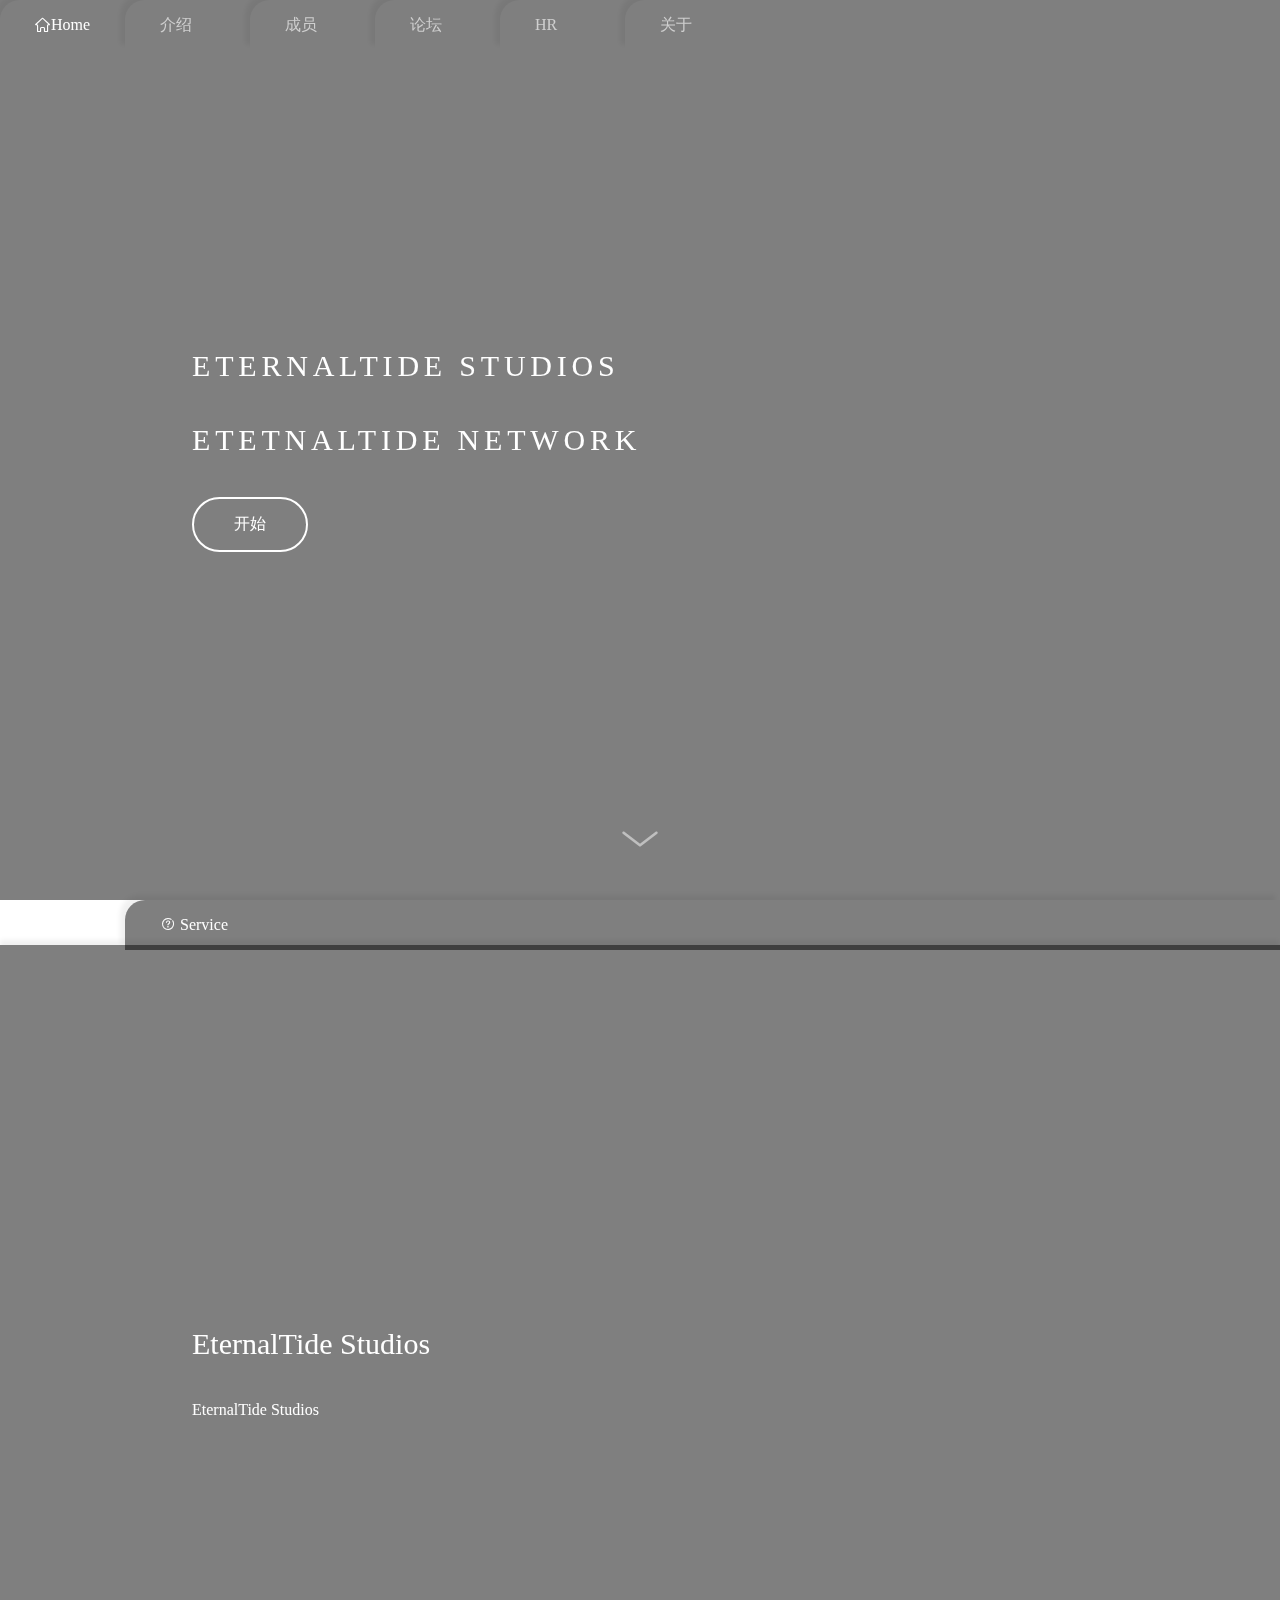
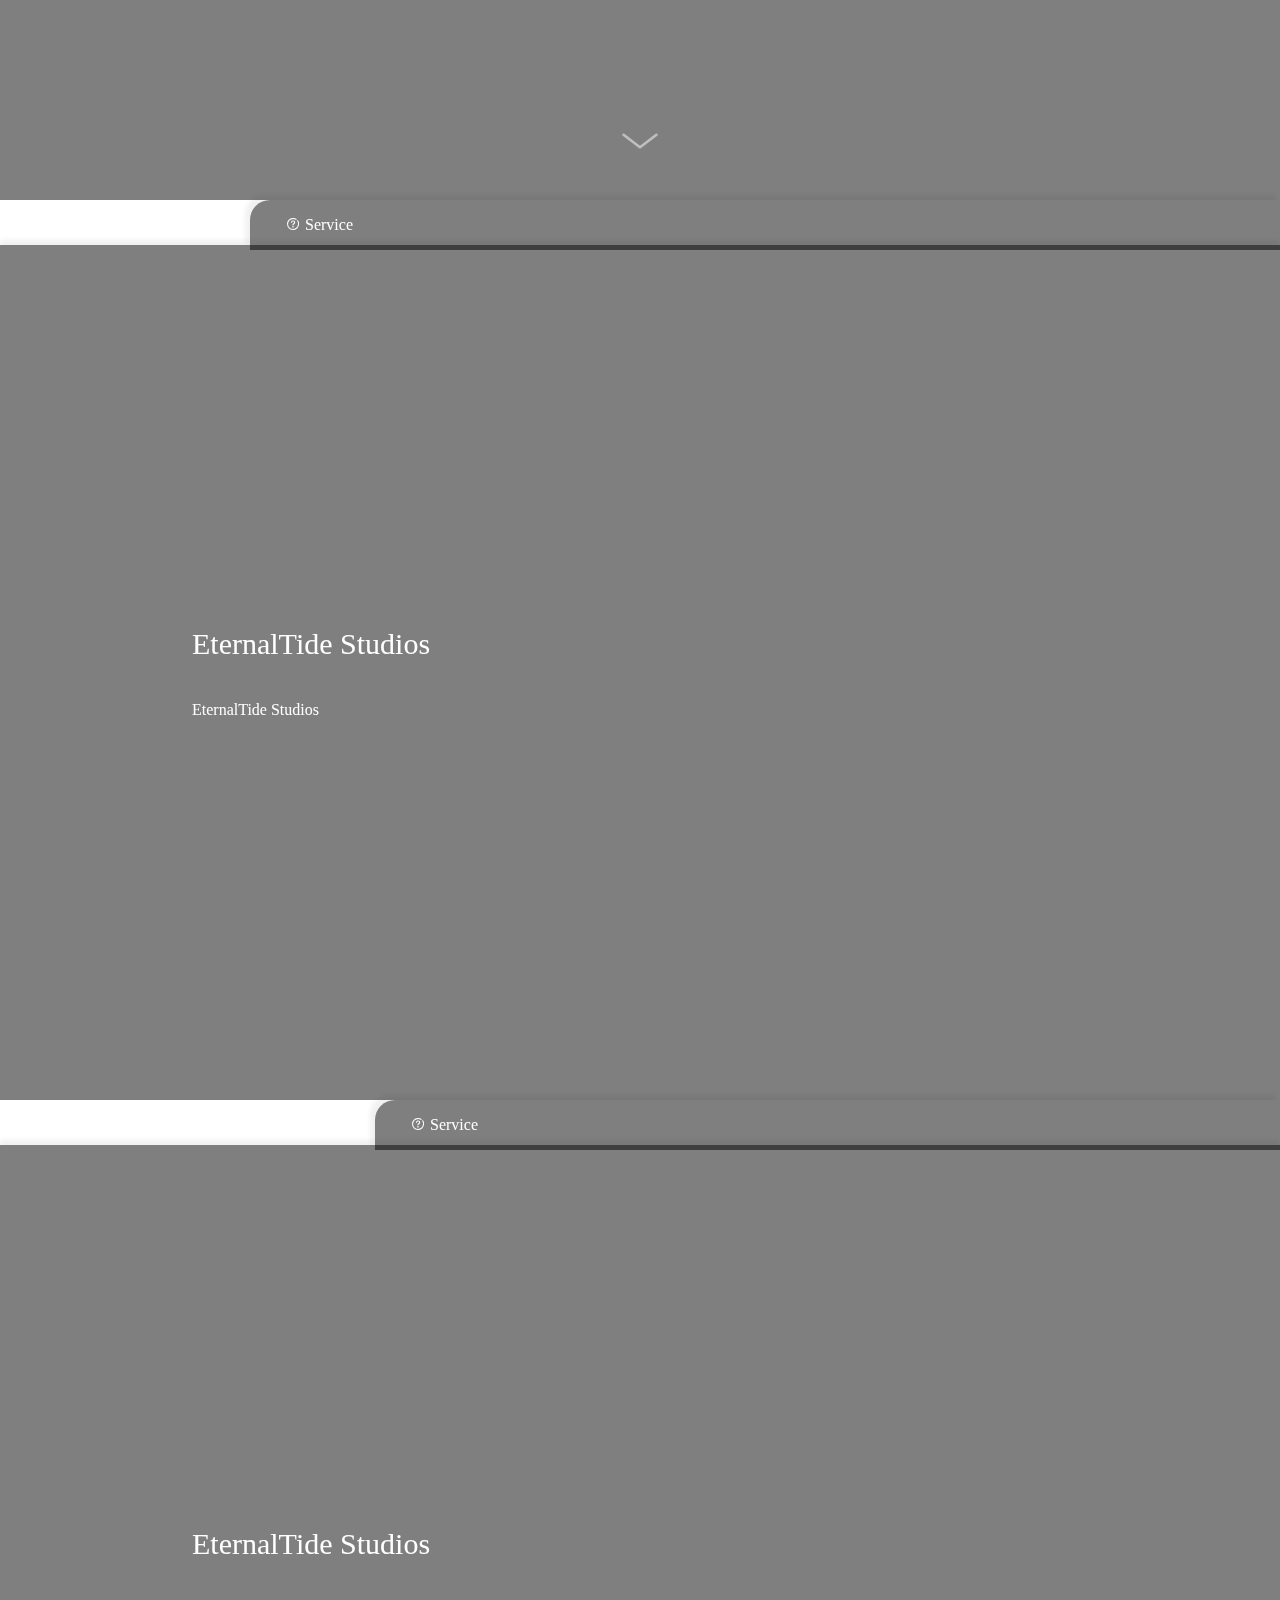
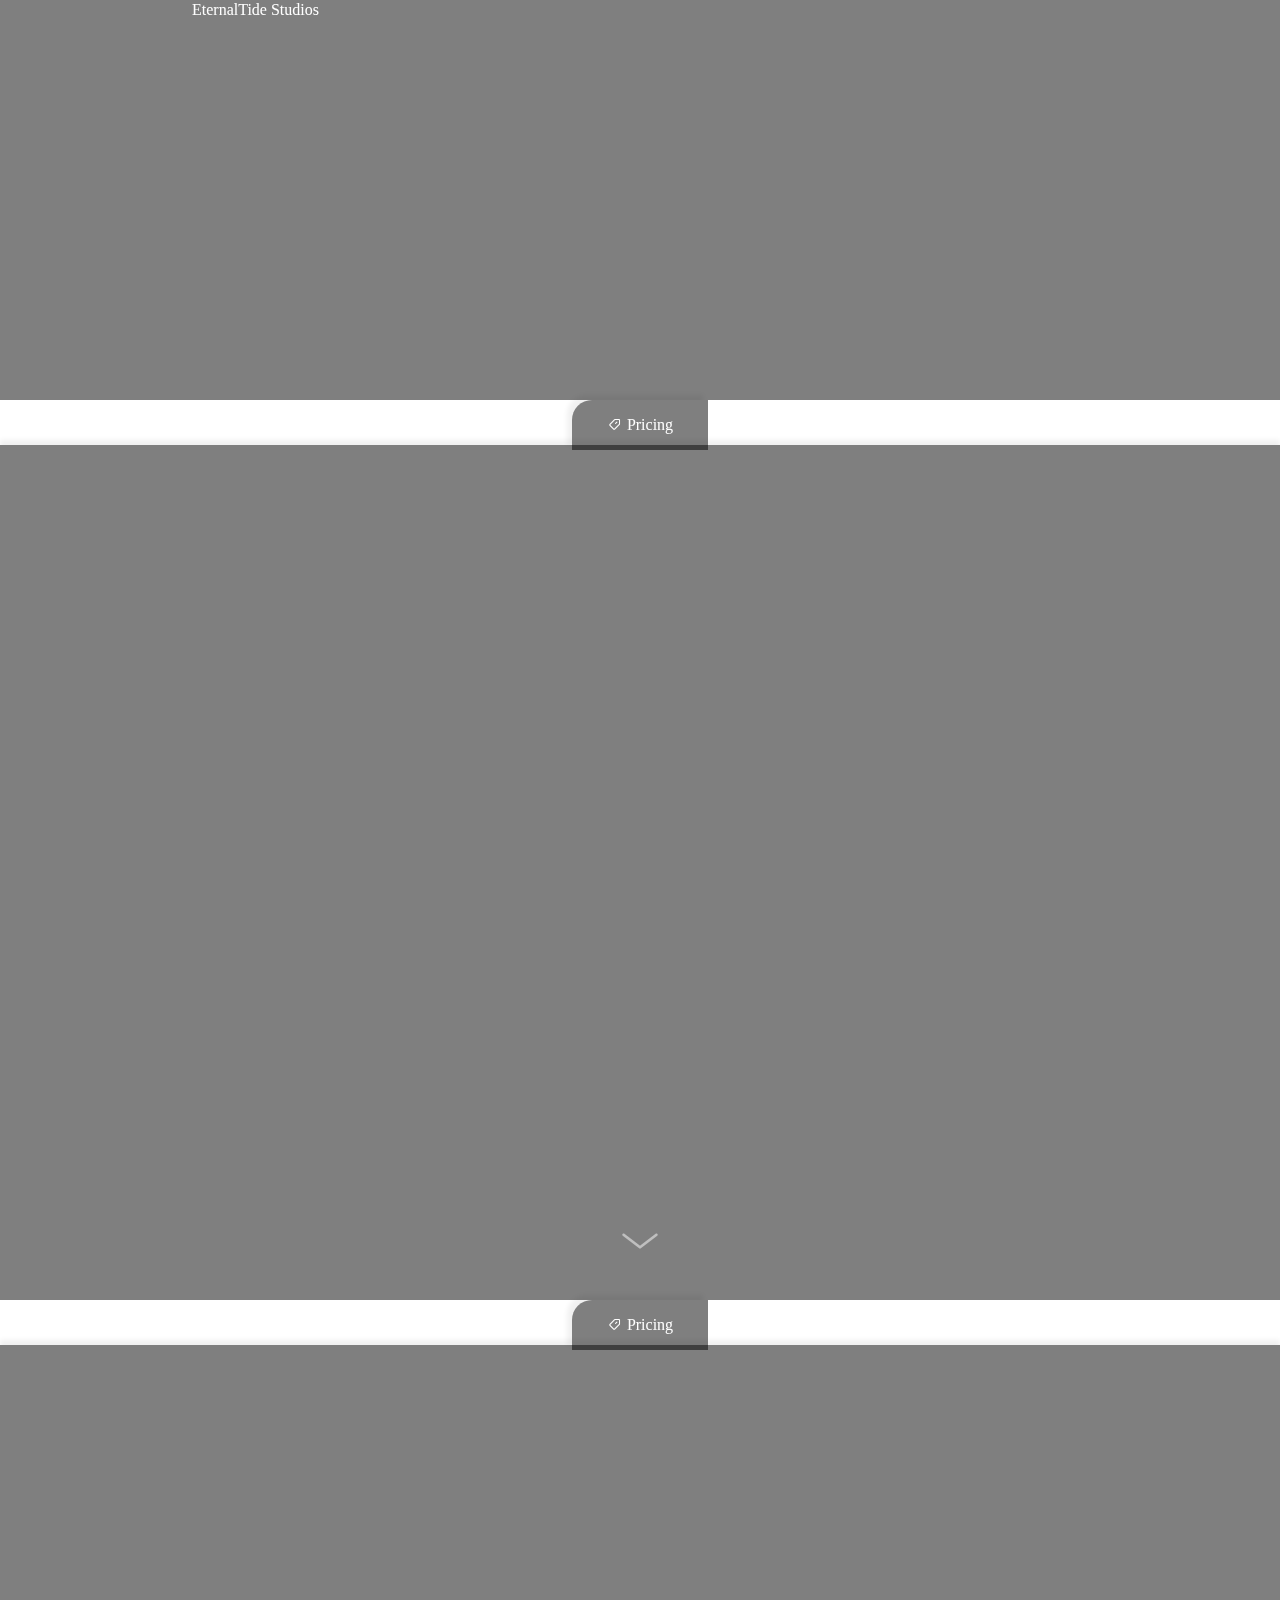
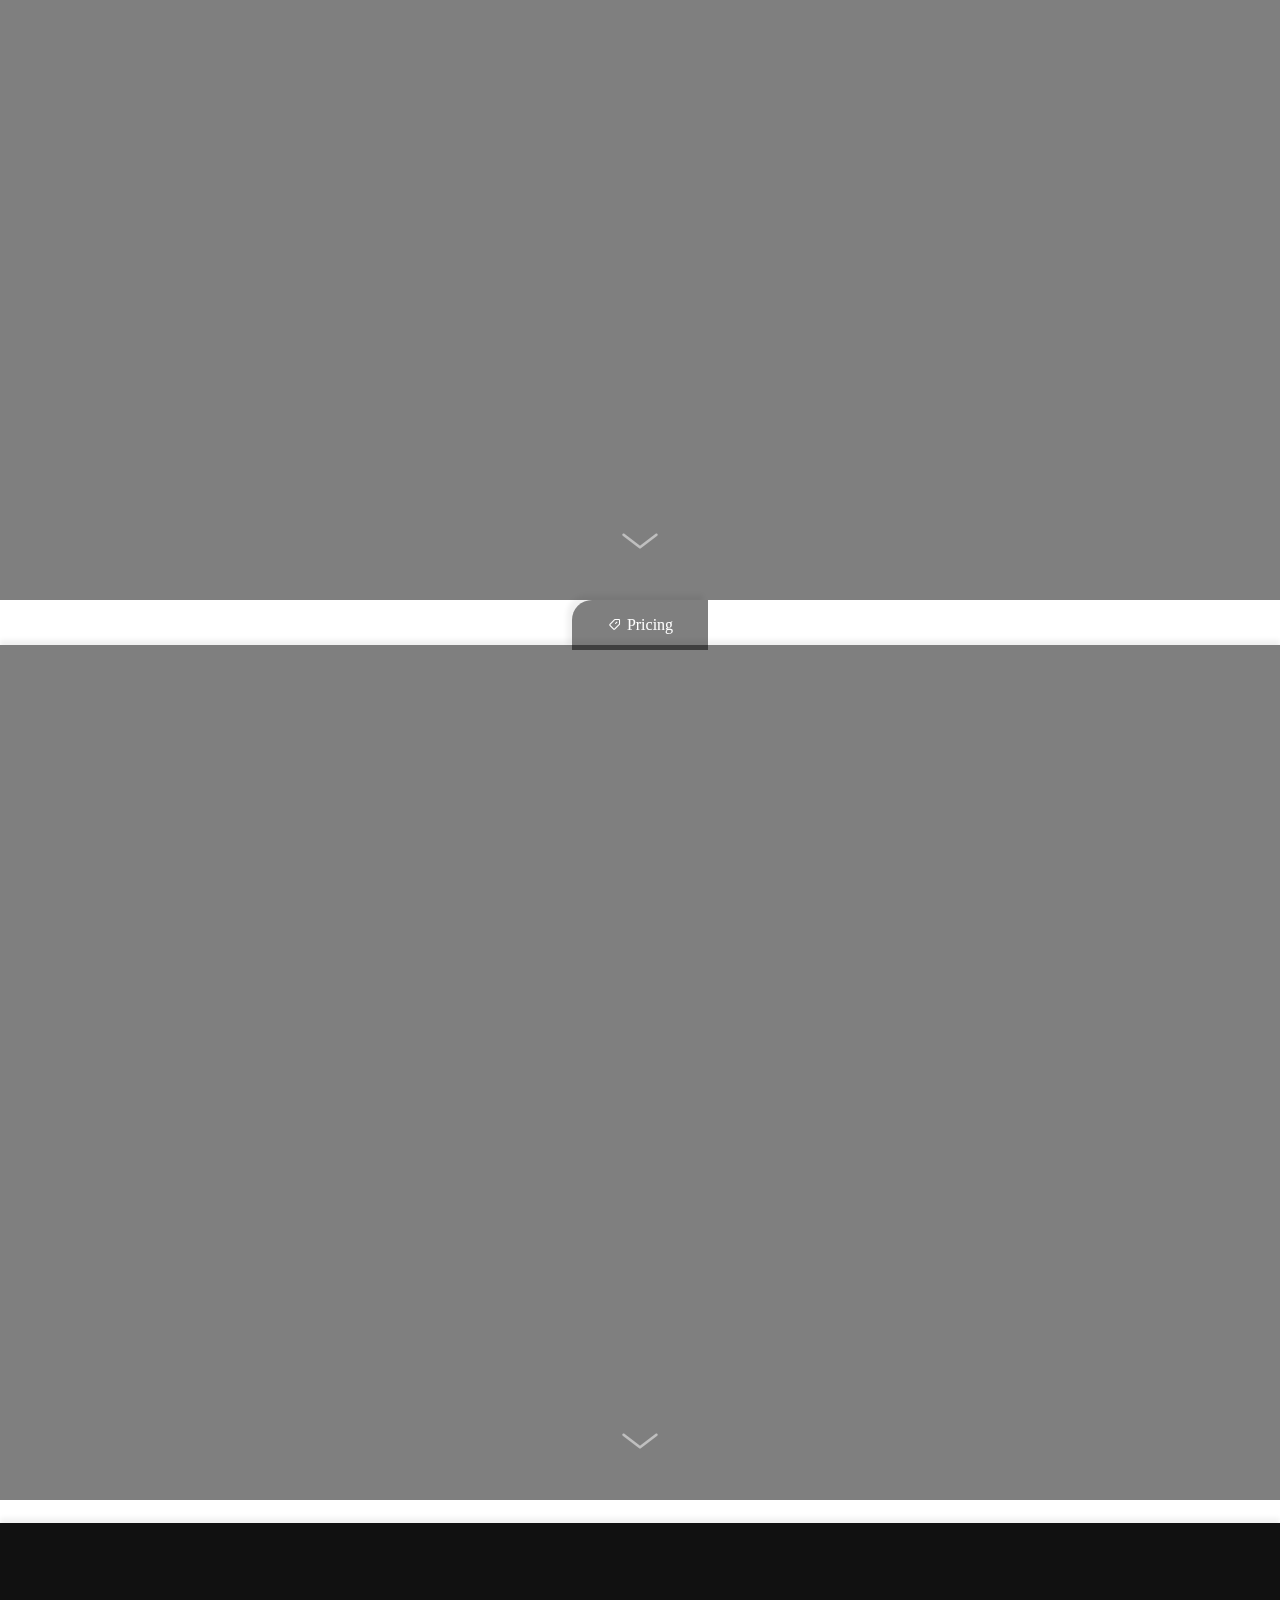
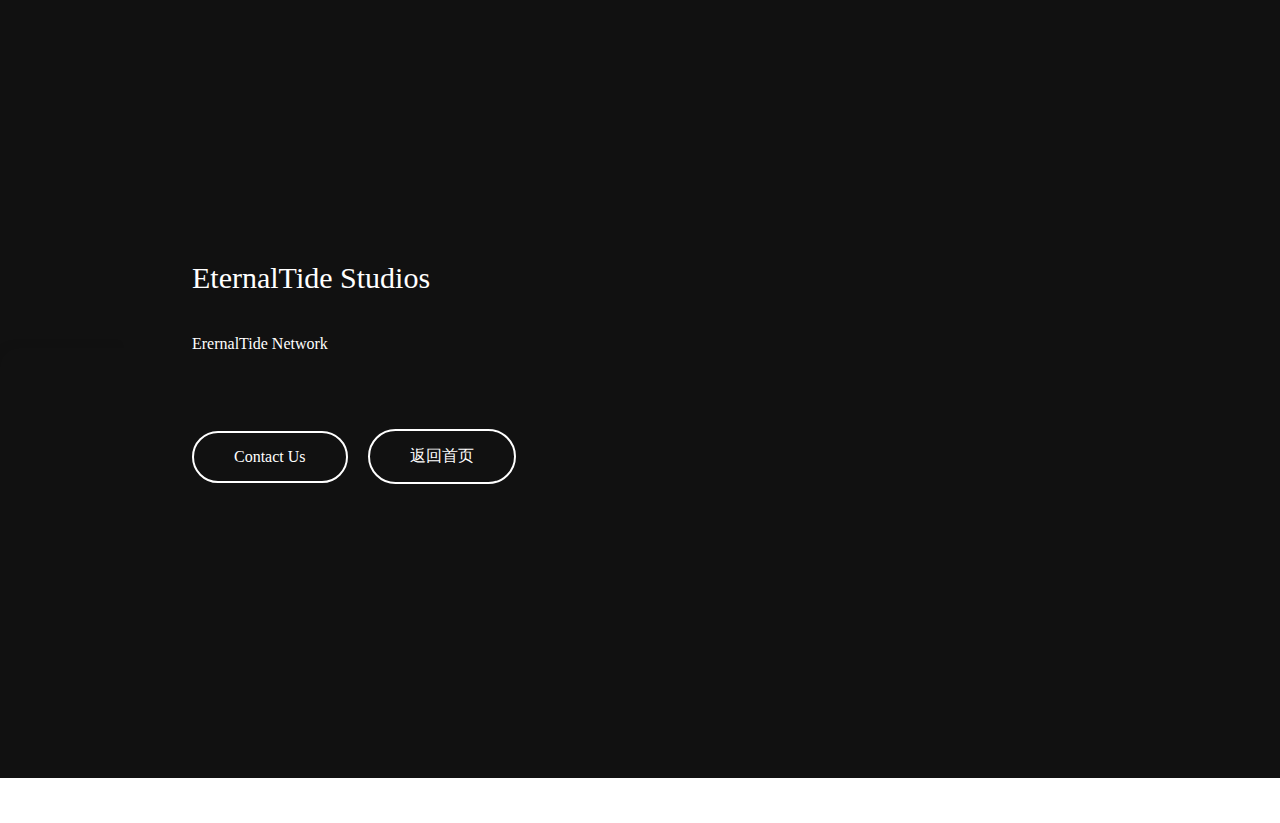
==== index.html @ 82e0057a "Update index.html" ====
<!---
EternalTide Studios 官方网站
*etstudios.cn
*转载或使用请遵守麻省理工学院MIT许可证
*否者我们有权追究你的刑事责任
*祝你生活愉快! -EternalTide Studios 全体成员
*EternalTide 外交&审核 QQ-Group 814727083
--->
<!DOCTYPE html>

<head>
	<meta charset="utf-8" />
	<meta http-equiv="X-UA-Compatible" content="IE=edge, chrome=1" />
	<meta name="renderer" content="webkit" />

    <title>EternalTide Studio - 星空一枚不起眼的星星</title>

	<meta name="viewport" content="width=device-width, initial-scale=1" />
	<meta name="description"
		content="EternalTide Studios" />
	<meta name="keywords" content="我的世界,科技网络,Minecraft,工作室,EternalTide Studio,永恒潮汐,etstudios">
	<meta name="robots" content="index,follow" />
	<meta name="GOOGLEBOT" content="index,follow" />
	<meta name="Author" content="EternalTide Studios" />

	<meta property="og:title" content="EternalTide Studios" />
	<meta property="og:image" content="favicon.ico" />
	<meta property="og:url" content="https://etstudios.cn/" />
	<meta property="og:site_name" content="EternalTide Studios" />
	<meta property="og:description" content="EternalTide Studios" />

	<meta name="twitter:title" content="EternalTide Studios" />
	<meta name="twitter:image" content="favicon.ico" />
	<meta name="twitter:url" content="https://etstudios.cn/" />
	<meta name="twitter:card" content="EternalTide Studios" />

	<link rel="shortcut icon" href="/favicon.ico?v=2" />
	<link rel="stylesheet" href="css/index.css" />
	<script src="js/less.min.js" type="text/javascript" charset="utf-8"></script-->
	<script src="js/index.js" type="text/javascript"
		charset="utf-8"></script>
</head>
<html>


<body style="font-size: 16px">
	<section class="board board-index">
		<div class="title-bar-btns">
			<a href="#index" onclick="document.documentElement.scrollTop=0" id="index" class="title-bar">&#xe600; <span
					data-i18n="home">首页</span></a>
			<a href="#intro" class="title-bar other">介绍</span></a>
			<a href="#MS" class="title-bar other">成员</span></a>
			<a href="http://forum.etstudios.cn/" class="title-bar other">论坛</span></a>
			<a href="#HR" class="title-bar other">HR</span></a>
			<a href="#about" class="title-bar other">关于</span></a>
		</div>
		<div class="left-text">
			<h2 class="middletext">EternalTide Studios</h2>
			<h3 class="middletext" data-i18n="slogan">介休永恒潮汐网络科技工作室</h3>
			<div class="actions">
				<a href="#intro" class="btn" data-i18n="Start">开始</a>
			</div>
		</div>
		<a class="float-down" href="#intro">&#xe649;</a>
	</section>
	
	<section class="board board-intro" style="--bg: url(https://i.imgtg.com/2023/07/18/OFiJiC.jpg)">
		<a onclick="document.documentElement.scrollTop=window.innerHeight" id="intro" href="#intro" class="title-bar">
			<div class="bg"></div>
			<span>&#xe617; <span data-i18n="desc">介绍</span></span>
		</a>
		<div class="bg"></div>
		<div class="left-text">
			<div class="middletext" data-i18n="why_q">主要业务分为3种：</div>
			<div data-i18n="why_a">
			①：MC studio：建筑、皮肤、材质、光影等制作；插件/mod/数据包开发。
			<br />
			②：Network：Minecraft服务器、通讯技术、计算机运维、网络安全。
			<br />
			③：Developers：ASP.NET、Python、C++、C#、java、Web等。
			<br />
            ④：此外还有Authentication、Design、Mix等部门
			</div>
		</div>
		<a class="float-down" href="#price">&#xe649;</a>
	</section>
	
	<section class="board board-intro" style="--bg: url(https://i.imgtg.com/2023/07/18/OFiyAa.jpg)">
		<a onclick="document.documentElement.scrollTop=window.innerHeight" id="Network" href="#Network" class="title-bar">
			<span>&#xe617; <span data-i18n="desc">Network</span></span>
			<div class="bg"></div>
		</a>
		<div class="bg"></div>
		<div class="left-text">
			<div class="middletext" data-i18n="why_q">EternalTide Network</div>
			<div data-i18n="why_a">
			本工作室已注册计算机类企业
			<br />
			受法律保护
			<br />
			本工作室官方论坛EternalTideBBS
			<br />
            点击访问论坛
			<br />
			<div style="margin-top: 40px" class="actions">
				<a href="https://forum.etstudios.cn" class="btn" data-i18n="BBS">BBS</a>
				
		</div>
		<a class="float-down" href="#price">&#xe649;</a>
	</section>
	
	<section class="board board-intro" style="--bg: url(https://i.imgtg.com/2023/07/18/OFimCN.jpg)">
		<a onclick="document.documentElement.scrollTop=window.innerHeight" id="HR" href="#HR" class="title-bar">
			<span>&#xe617; <span data-i18n="desc">HR</span></span>
			<div class="bg"></div>
		</a>
		<div class="bg"></div>
		<div class="left-text">
			<div class="middletext" data-i18n="why_q">EternalTide Studios HR</div>
			<div data-i18n="why_a">
			如果你想加入我们
			<br />
			请移步至HR
			<br />
			<div style="margin-top: 40px" class="actions">
				<a href="/HR" class="btn" data-i18n="HR">HR</a>
				<a href="https://jq.qq.com/?_wv=1027&k=88j0uiqV" class="btn" data-i18n="Join">加入审核QQ群</a>
		</div>
		<a class="float-down" href="#price">&#xe649;</a>
	</section>
				
	<section class="board board-price" style="--bg: url(https://i.imgtg.com/2023/07/18/OFigQS.jpg)">
		<a onclick="document.documentElement.scrollTop=window.innerHeight*2" href="ms" id="#p1" class="title-bar">
			<div class="bg"></div>
			<span>&#xe60e; <span data-i18n="pricing">高管列表</span></span>
		</a>
		<div class="bg"></div>
		<div class="plans">
			<div class="plan">
				<div class="level">
					<img class="Miao" src="https://q.qlogo.cn/g?b=qq&nk=2993936607&s=100">
					喵小酱
				</div>
				<div class="Miao">
					<div class="Miao-item"><span>部门</span> <span>人力资源部</span></div>
					<div class="Miao-item"><span>部门</span> <span>工作室创始人之一</span></div>
				</div>
			</div>
			<div class="plan">
				<div class="level">
					<img class="T" src="https://q.qlogo.cn/g?b=qq&nk=1044955998&s=100">
					Tian_Tempest
				</div>
				<div class="T">
					<div class="T-item"><span>部门</span> <span>Network</span></div>
					<div class="T-item"><span>部门</span> <span>工作室创始人之一</span></div>
				</div>
			</div>
			<div class="plan">
				<div class="level">
					<img class="F" src="https://q.qlogo.cn/g?b=qq&nk=2604142557&s=100">
					菲露露
				</div>
				<div class="F">
					<div class="F-item"><span>部门</span> <span>开发部</span></div>
					<div class="F-item"><span>部门</span> <span>工作室吉祥物</span></div>
				</div>
			</div>
			<div class="plan">
				<div class="level">
					<img class="F" src="https://q.qlogo.cn/g?b=qq&nk=2604142557&s=100">
					菲露露
				</div>
				<div class="F">
					<div class="F-item"><span>部门</span> <span>开发部</span></div>
					<div class="F-item"><span>部门</span> <span>工作室吉祥物</span></div>
				</div>
			</div>
		<a class="float-down" href="#about">&#xe649;</a>
	</section>
				
	<section class="board board-price" style="--bg: url(https://i.imgtg.com/2023/07/18/OFigQS.jpg)">
		<a onclick="document.documentElement.scrollTop=window.innerHeight*2" href="price" id="#p2" class="title-bar">
			<div class="bg"></div>
			<span>&#xe60e; <span data-i18n="pricing">成员</span></span>
		</a>
		<div class="bg"></div>
		<div class="plans">
			<div class="plan">
				<div class="level">
					<img class="MP" src="https://q.qlogo.cn/g?b=qq&nk=83114743&s=100">
					猫扑风铃
				</div>
				<div class="MP">
					<div class="MP-item"><span>部门</span> <span>认证部</span></div>
					<div class="MP-item"><span>部门</span> <span>工作室元老级成员</span></div>
				</div>
			</div>
			<div class="plan">
				<div class="level">
					<img class="L" src="https://q.qlogo.cn/g?b=qq&nk=1935786227&s=100">
					L
				</div>
				<div class="L">
					<div class="L-item"><span>部门</span> <span>Network</span></div>
					<div class="L-item"><span>部门</span> <span>2023优秀成员：运维部</span></div>
				</div>
			</div>
			<div class="plan">
				<div class="level">
					<img class="X" src="https://q.qlogo.cn/g?b=qq&nk=2879767835&s=100">
					新武
				</div>
				<div class="X">
					<div class="X-item"><span>部门</span> <span>建筑部</span></div>
					<div class="X-item"><span>部门</span> <span>2023年优秀成员：建筑部</span></div>
				</div>
			</div>
		<a class="float-down" href="#about">&#xe649;</a>
	</section>
				
	<section class="board board-price" style="--bg: url(https://i.imgtg.com/2023/07/18/OFigQS.jpg)">
		<a onclick="document.documentElement.scrollTop=window.innerHeight*2" href="price" id="#p3" class="title-bar">
			<div class="bg"></div>
			<span>&#xe60e; <span data-i18n="pricing">成员</span></span>
		</a>
		<div class="bg"></div>
		<div class="plans">
			<div class="plan">
				<div class="level">
					<img class="J" src="https://q.qlogo.cn/g?b=qq&nk=230638986&s=100">
					结构方块Zw
				</div>
				<div class="X">
					<div class="J-item"><span>部门</span> <span>建筑部</span></div>
				</div>
			</div>
			<div class="plan">
				<div class="level">
					<img class="S" src="https://q.qlogo.cn/g?b=qq&nk=3119165863&s=100">
					苏达
				</div>
				<div class="S">
					<div class="S-item"><span>部门</span> <span>秘书</span></div>
				</div>
			</div>
			<div class="plan">
				<div class="level">
					<img class="Y" src="https://q.qlogo.cn/g?b=qq&nk=292397643&s=100">
					炎风
				</div>
				<div class="Y">
					<div class="Y-item"><span>部门</span> <span>资源部</span></div>
				</div>
			</div>
		<a class="float-down" href="#about">&#xe649;</a>
	</section>
		
	<section class="board board-intro" style="--bg: url(https://i.imgtg.com/2023/07/18/OFigQS.jpg)">
	<section class="board board-about">
		<a href="#about" id="about" class="title-bar">
			<div class="bg" id="about-bg-s"></div>
		</a>
		<div class="bg" id="about-bg"></div>
		<div class="left-text">
			<div class="middletext" data-i18n="operated">EternalTide Studios</div>
			<div data-i18n="tos_text">
				成立于2019年7月14日
				<br />
				Copyright © 2019-2023 EternalTide Studios.All rights reserved.
				<br />© 介休永恒潮汐科技网络工作室 保留所有权利。
			</div>
			<br />
			<br />
			<!-- <a href="https://beian.miit.gov.cn/">地区名+备+备案号</a> -->

			<div style="margin-top: 40px" class="actions">
				<a href="https://github.com/EternalTide-Studios/Web#liveus" class="btn" data-i18n="contact_us">联系我们</a>
				<a href="https://etstudios.cn" class="btn" data-i18n="back_to_home">返回首页</a>
			</div>
		</div>
	</section>
</body>
<script>
	window.addEventListener("scroll", function (e) {
		if (document.documentElement.scrollTop > window.innerHeight * 1.5 && window.planEvent != true) {
			let waitTime = 0;
			document.querySelectorAll(".plans .plan").forEach((el) => {
				setTimeout(() => {
					el.classList.add("animated-up");
				}, waitTime);
				waitTime += 100;
			});

			document.querySelector(".board-price .plans").scrollLeft = 270;
			window.planEvent = true;
		}
		if (document.documentElement.scrollTop > window.innerHeight * 0.75) {
			document.querySelector("#demovideo").classList.add("animated-up");
			if (window.videoPlayed != true) {
				document.querySelector("#demovideo").play();
				window.videoPlayed = true;
			}
		}
	});

	var i18n = {
		en: {
			title: 'EternalTide Studios',
			home: 'Home',
			desc: 'Service',
			pricing: 'Pricing',
			about: 'About',
			slogan: 'EtetnalTide Network',
			usercp: 'User Panel',
			why_q: 'EternalTide Studios',
			why_a: 'EternalTide Studios</b>',
			operated: 'EternalTide Studios',
			tos_text: 'ErernalTide Network',
			contact_us: 'Contact Us',
		}
	};
	for (var lang in i18n) {
		if (new RegExp(lang).test(navigator.language)) {
			var replace = i18n[lang];
			for (var k in replace) {
				for (var el of document.querySelectorAll('[data-i18n=' + k + ']')) {
					el.innerHTML = replace[k];
				}
			}
			break;
		}
	}

	// window.comnameClicked = 0;
	// document.querySelector("#comname").addEventListener("mousedown", function (e) {
	// 	if (window.comnameClicked > 3) {
	// 		e.target.innerHTML = "\u5357\u4eac\u556a\u56db\u4e03\u4fe1\u606f\u79d1\u6280\u6709\u9650\u516c\u53f8";
	// 	} else {
	// 		window.comnameClicked++;
	// 	}
	// });
</script>

<script async src="at.js"></script>
<script>
	window.dataLayer = window.dataLayer || [];

	function gtag() {
		dataLayer.push(arguments);
	}
	gtag('js', new Date());
	gtag('config', 'UA-156685489-1');
</script>

</html>
---- css/index.css ----
.bg,.bg:after{position:absolute;height:100vh}.board .float-down,.board .title-bar{font-family:iconfont;text-decoration:none}@font-face{font-family:iconfont;src:url(../fonts/font_2353907_e2og6dtx4cc.eot);src:url(../fonts/font_2353907_e2og6dtx4cc.eot) format("embedded-opentype"),url(../fonts/font_2353907_e2og6dtx4cc.woff2) format("woff2"),url(../fonts/font_2353907_e2og6dtx4cc.woff) format("woff"),url(../fonts/font_2353907_e2og6dtx4cc.ttf) format("truetype"),url(../fonts/font_2353907_e2og6dtx4cc.svg#iconfont) format("svg")}html{scroll-behavior:smooth}body{margin:0}h1,h2,h3{font-weight:500;letter-spacing:.3rem;text-transform:uppercase}a{color:inherit}.bg{width:100%;z-index:-1;top:0;overflow:hidden}.bg:after{content:"";margin-top:-5vh;background:linear-gradient(to right,rgba(0,0,0,.5),rgba(0,0,0,.5)),var(--bg);background-size:cover;width:100vw}.board{width:100%;position:sticky;top:5vh;height:95vh;display:flex;align-items:center;margin-top:5vh;color:#fff;box-shadow:0 -5px 5px rgba(0,0,0,.06)}.board:nth-child(1){border-radius:0;top:0vh;margin-top:0;height:100vh}.board:nth-child(1) .title-bar{position:initial;width:125px;margin-top:0;float:left}.board:nth-child(2) .title-bar{width:calc(100% - 125px);margin-left:125px}.board:nth-child(2) .title-bar .bg{width:calc(100% + 125px);margin-left:-125px}.board:nth-child(3) .title-bar{width:calc(100% - 250px);margin-left:250px}.board:nth-child(3) .title-bar .bg{width:calc(100% + 250px);margin-left:-250px}.board:nth-child(4) .title-bar{width:calc(100% - 375px);margin-left:375px}.board:nth-child(4) .title-bar .bg{width:calc(100% + 375px);margin-left:-375px}.board .title-bar-btns{position:absolute;top:0}.board .title-bar{position:absolute;box-shadow:-5px -5px 5px rgba(0,0,0,.06);margin-top:-5vh;top:0;box-sizing:border-box;align-items:center;border-top-left-radius:20px;height:5vh;display:flex;padding:25px 35px;overflow:hidden;font-size:1em;color:#fff}.board .title-bar .bg{z-index:-1;top:0;left:0}.board .title-bar .bg:after{margin-top:0!important}.board .other{color:#cfcfcf;transition:all .3s}.board .other:hover{color:#fff}.board .left-text{position:absolute;left:15%}.board .left-text .bigtext{margin-top:0;margin-bottom:20px;font-size:60px}.board .left-text .middletext{font-size:30px;margin-top:0;margin-bottom:40px}.board .left-text .actions{display:flex;align-items:center}.board .left-text .actions .btn{padding:15px 40px;border:2px solid #fff;border-radius:30px;text-decoration:none;color:#fff;transition:all .3s}.board .left-text .actions .btn:hover{background-color:#fff;color:#333}.board .left-text .actions .btn:active{transform:scale(.98)}.board .right-pic video,.board-price .plans .plan{transition:all .5s;opacity:0;transform:translate(0,10vh)}.board .left-text .actions .btn:nth-child(1){margin-right:20px}.board .right-pic{position:absolute;user-select:none;right:15%}.board .right-pic video{border-radius:2px;max-width:1388px;width:40vw;height:auto;box-shadow:0 0 20px rgba(0,0,0,.5)}.board .float-down{animation:1s ease-in-out 0s infinite alternate float;animation-direction:alternate-reverse;position:absolute;font-size:40px;right:calc(50% - 20px);bottom:5%;color:rgba(255,255,255,.5);transition:all .3s}.board .float-down:hover{color:#fff}.board-index{background:linear-gradient(to right,rgba(0,0,0,.5),rgba(0,0,0,.5)),url(https://s2.loli.net/2023/07/18/a8Jm9io6wZetLOk.png);background-size:cover;background-position:center}.board-price{display:flex;justify-content:center;align-items:center}.board-price .plans{display:flex;align-items:stretch;text-align:center}.board-price .plans .plan{width:250px;margin-right:5vw;display:flex;background-color:rgba(25,25,25,.9);flex-direction:column;align-items:stretch;padding:20px;border-radius:20px;color:#cfcfcf}.board-price .plans .plan .level{margin-bottom:25px;justify-content:center;align-items:center;display:flex;transition:all .3s;flex-direction:column;font-size:23px}.board-price .plans .plan .level .level-icon{font-family:iconfont;background:linear-gradient(to bottom,rgba(25,25,25,.9) 50%,transparent 50%);border-radius:50%;width:80px;user-select:none;transition:all .3s;margin-top:-60px;height:80px;justify-content:center;color:#cfcfcf;align-items:center;display:flex;font-size:35px;margin-bottom:10px}.board-price .plans .plan .quota{margin-bottom:15px}.board-price .plans .plan .quota .quota-item{font-size:15px;display:flex;padding:5px 0;justify-content:space-between}.board-price .plans .plan:nth-last-child(1){margin-right:0}.board-price .plans .plan:hover{color:#fff;transform:translate(0,-3px)}.board-price .plans .plan:hover .level-icon{color:#fff}.board-price .plans .price{margin-top:auto;padding:20px 10px;color:#cfcfcf;font-size:16px;transition:all .3s;text-decoration:none;border-radius:20px}.board-price .plans .price:hover{color:#fff;background-color:rgba(17,17,17,.5);transform:translate(0,-3px)}.board-price .plans .price:active{transform:scale(.98)}.board-about .bg{height:95vh;background-color:#222}.board-about .left-text a{text-decoration:none}.board-about #about-bg canvas{margin-top:-5vh}.board-about #mobile-br{display:none}.animated-up{transform:translate(0,0)!important;opacity:1!important}@keyframes float{from{transform:translate(0,0)}to{transform:translate(0,5px)}}::-webkit-scrollbar{display:none}@media screen and (max-width:900px){body{font-size:14px}.board .title-bar{padding:0}.board .title-bar span{width:25vw;text-align:center}.board:nth-child(1) .title-bar-btns{width:100vw}.board:nth-child(1) .title-bar{position:initial;width:25vw!important;margin-top:0;float:left;justify-content:center}.board:nth-child(2) .title-bar{position:absolute;width:75vw!important;right:0!important}.board:nth-child(2) .title-bar .bg{width:100vw;margin-left:-25vw}.board:nth-child(3) .title-bar{width:50vw!important;right:0!important}.board:nth-child(3) .title-bar .bg{width:100vw;margin-left:-50vw}.board:nth-child(4) .title-bar{width:25vw!important;right:0!important}.board:nth-child(4) .title-bar .bg{width:100vw;margin-left:-75vw}.board{justify-content:center}.board .left-text{position:initial;left:unset;text-align:center}.board .left-text .actions{justify-content:center}.board .left-text #mobile-br{display:block}.float-down{bottom:10%!important}.board-intro{flex-direction:column}.board-intro .right-pic{margin-top:30px;position:initial!important;left:unset;text-align:center}.board-intro .right-pic video{max-width:90vw;width:90vw}.board-price .plans{overflow:scroll;scroll-snap-type:x mandatory;padding:50px 5vw;-webkit-overflow-scrolling:touch}.board-price .plans .plan{flex-shrink:0;scroll-snap-align:center}.board-price .plans::after{content:"";width:5vw;flex-shrink:0}.left-text{padding:0 20px}}
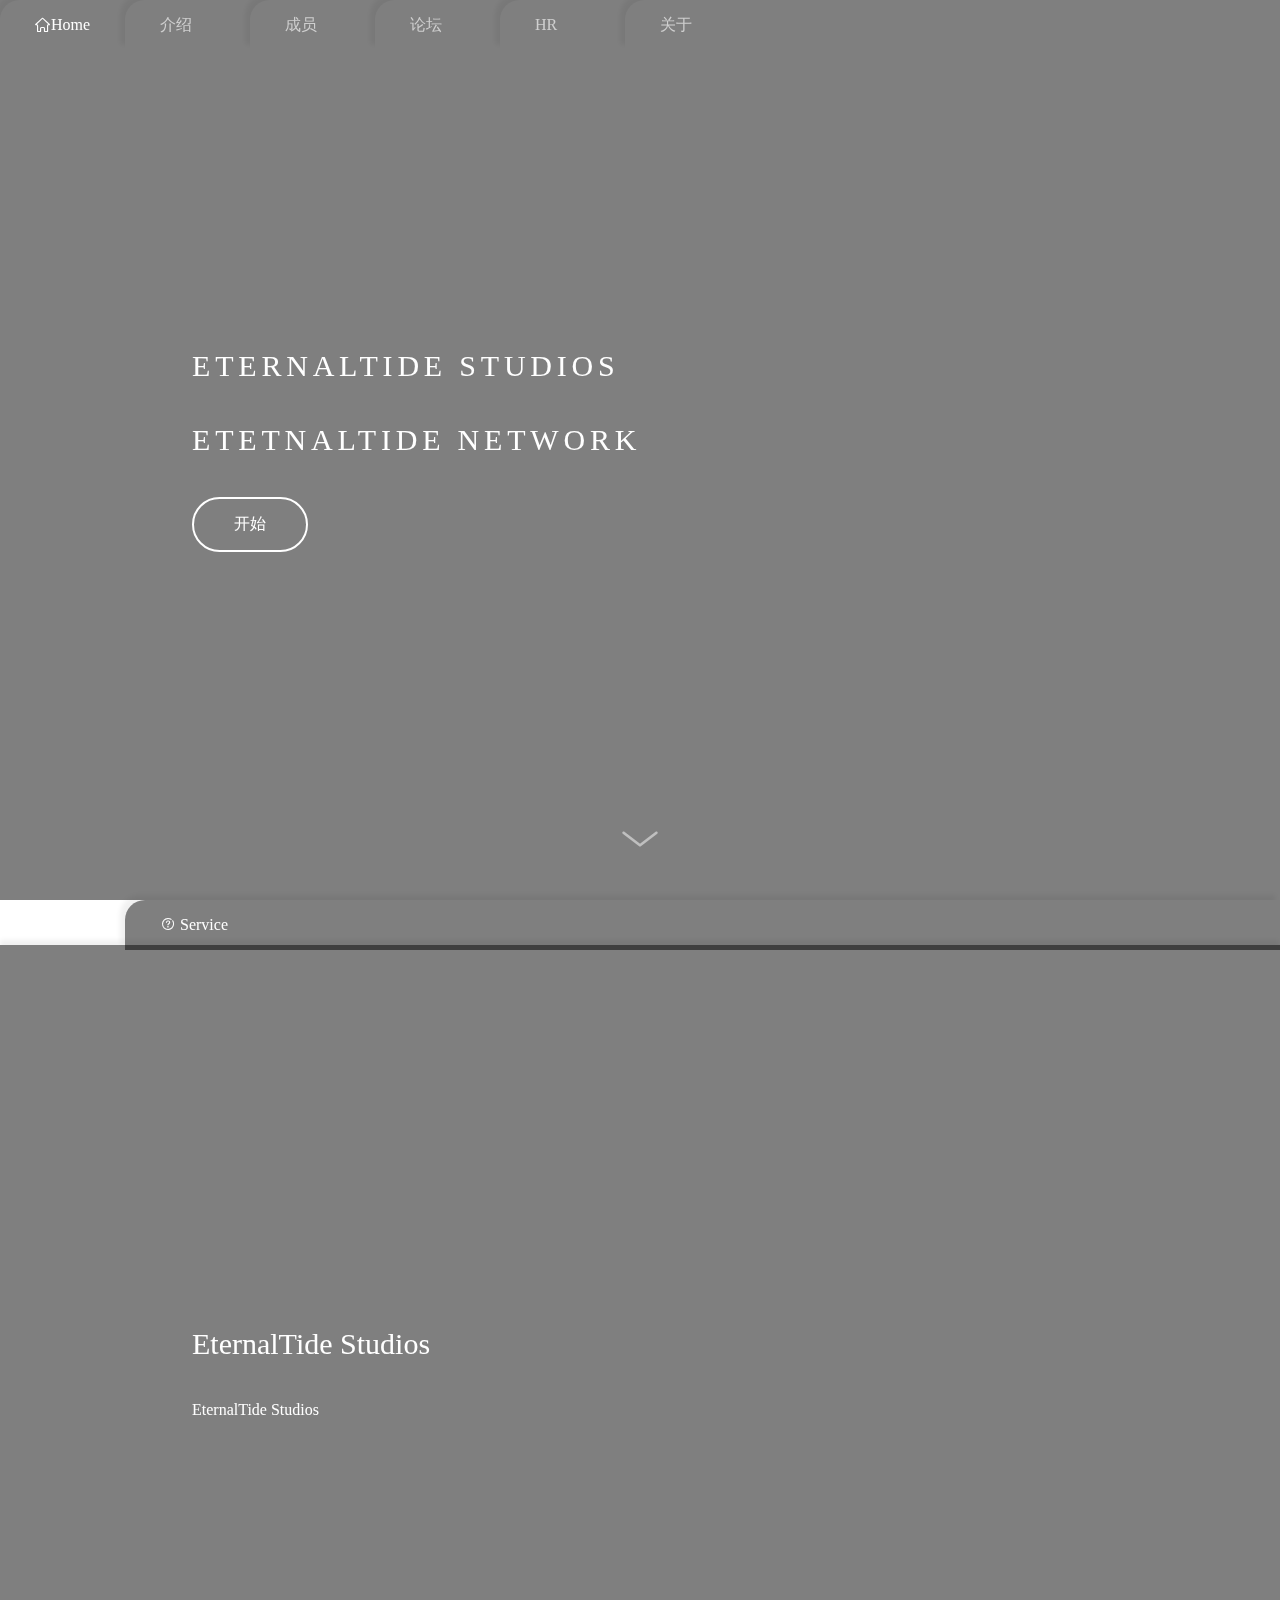
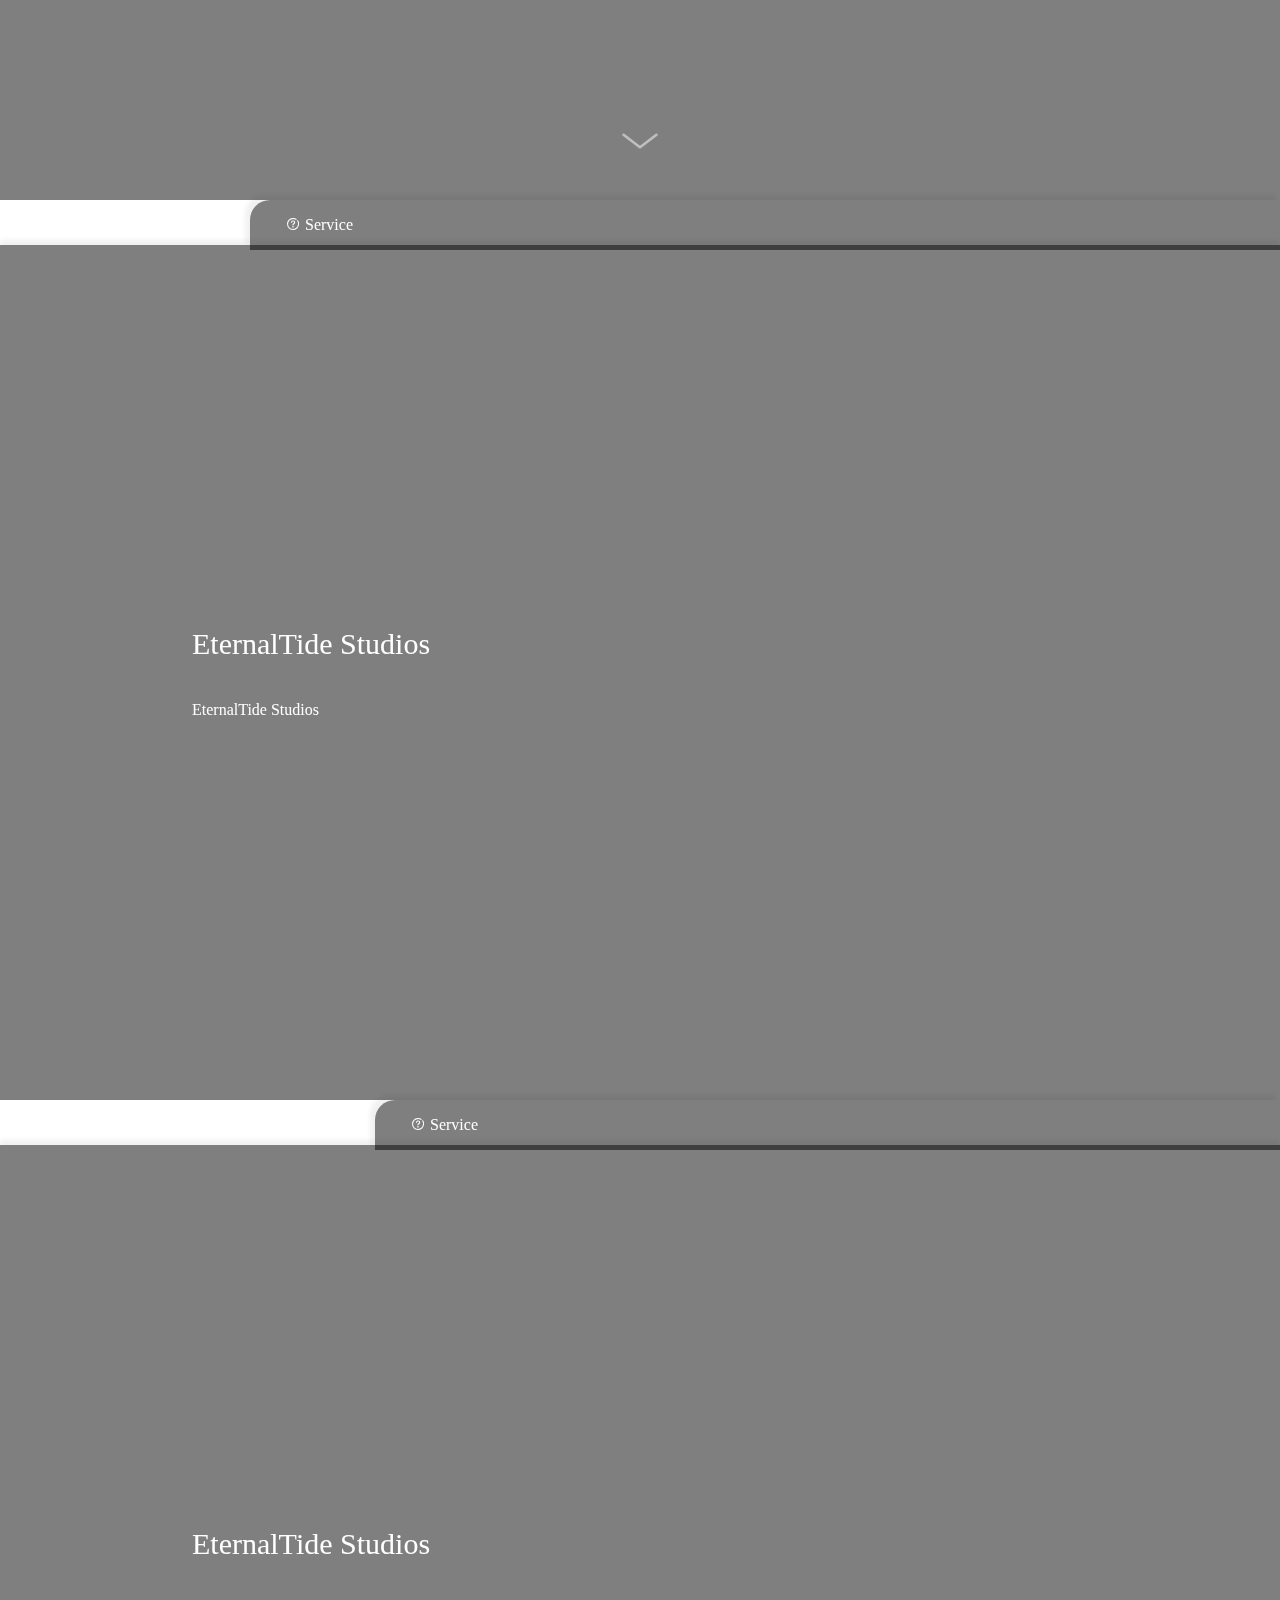
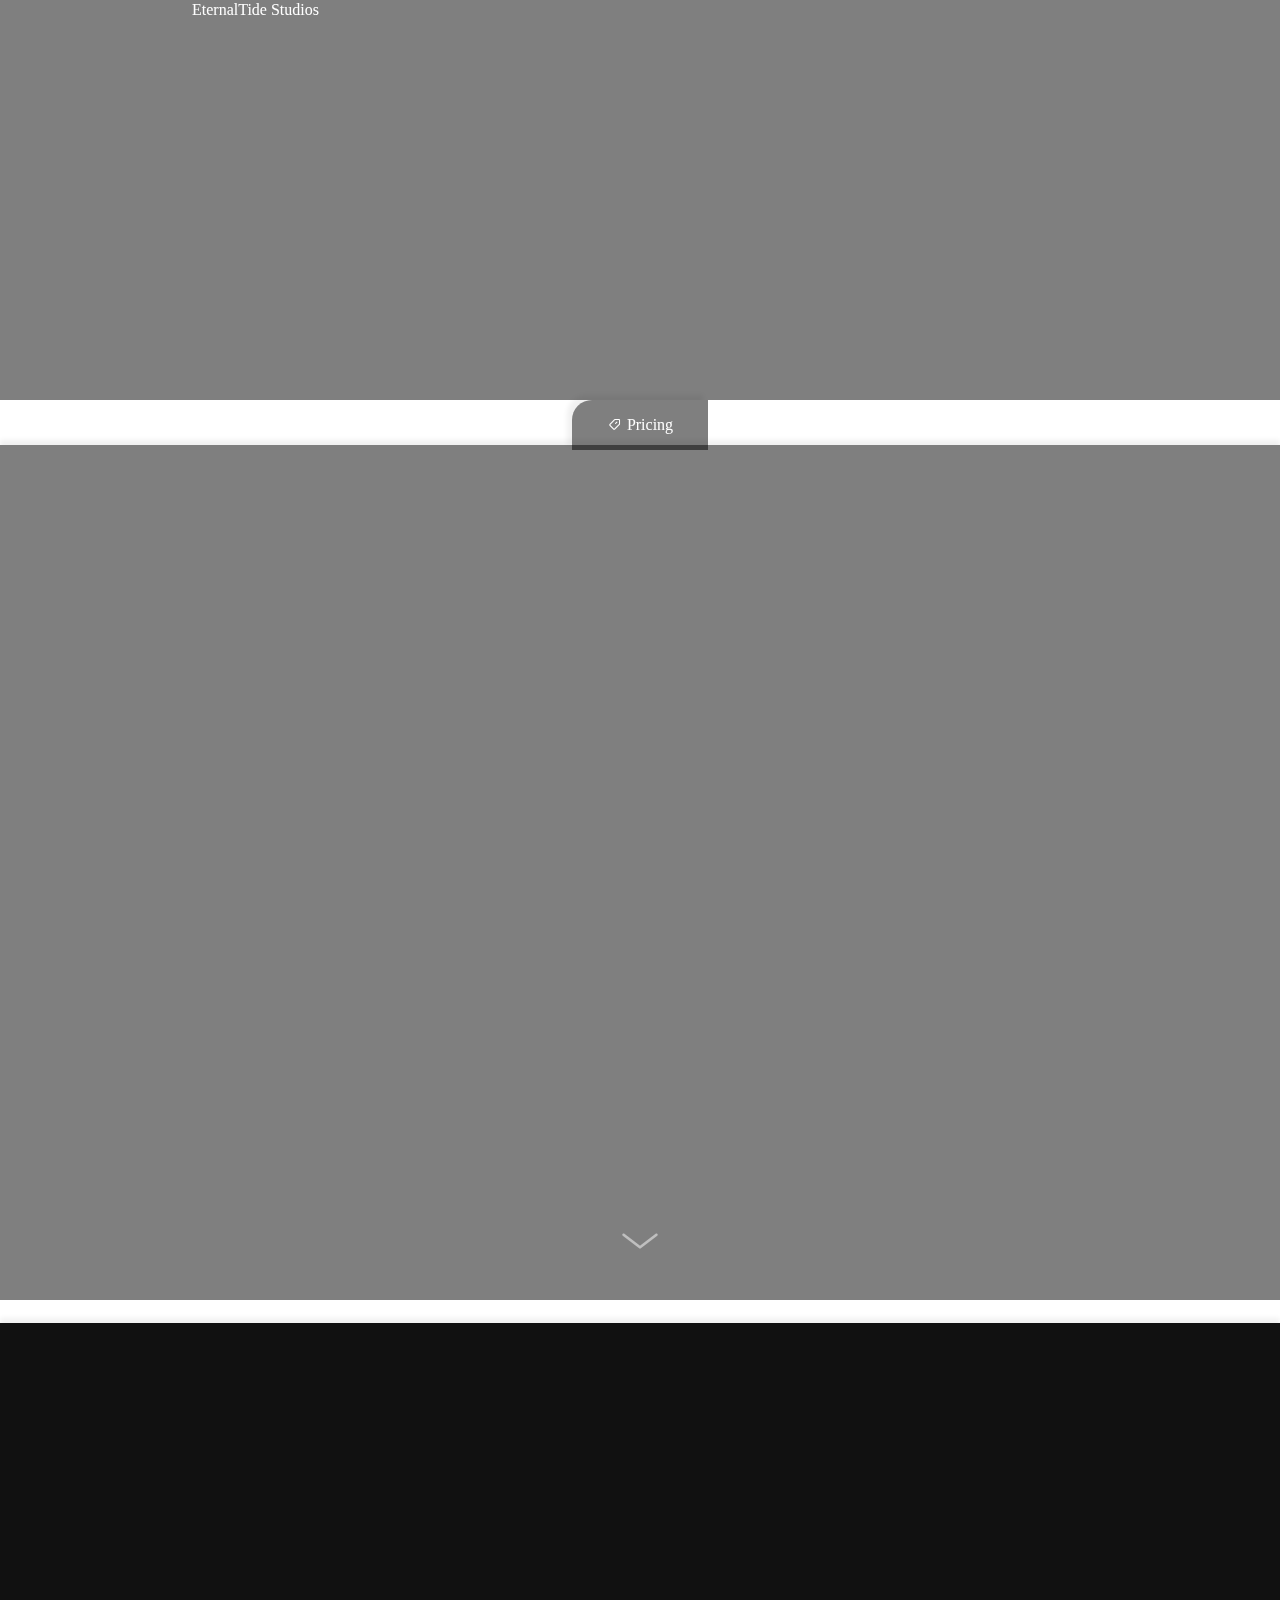
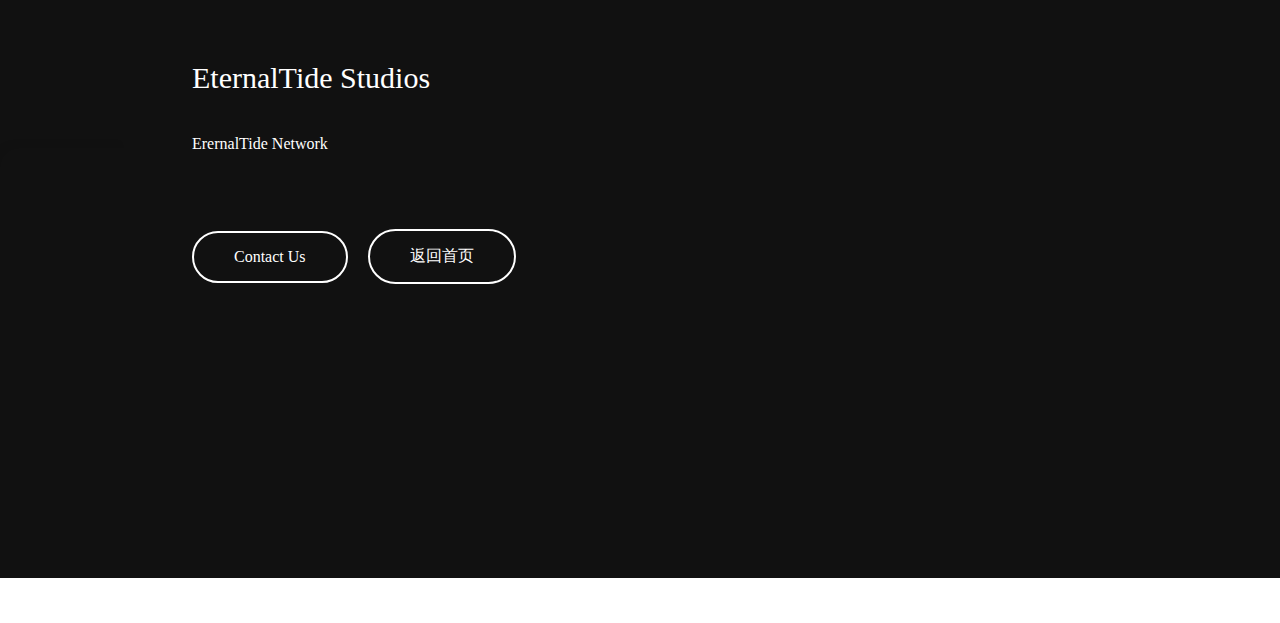
==== commit 6ec89298: "Update index.html" ====
--- a/index.html
+++ b/index.html
@@ -165,35 +165,15 @@
 					<div class="F-item"><span>部门</span> <span>开发部</span></div>
 					<div class="F-item"><span>部门</span> <span>工作室吉祥物</span></div>
 				</div>
-			</div>
-			<div class="plan">
-				<div class="level">
-					<img class="F" src="https://q.qlogo.cn/g?b=qq&nk=2604142557&s=100">
-					菲露露
-				</div>
-				<div class="F">
-					<div class="F-item"><span>部门</span> <span>开发部</span></div>
-					<div class="F-item"><span>部门</span> <span>工作室吉祥物</span></div>
-				</div>
-			</div>
-		<a class="float-down" href="#about">&#xe649;</a>
-	</section>
-				
-	<section class="board board-price" style="--bg: url(https://i.imgtg.com/2023/07/18/OFigQS.jpg)">
-		<a onclick="document.documentElement.scrollTop=window.innerHeight*2" href="price" id="#p2" class="title-bar">
-			<div class="bg"></div>
-			<span>&#xe60e; <span data-i18n="pricing">成员</span></span>
-		</a>
-		<div class="bg"></div>
-		<div class="plans">
-			<div class="plan">
+		        </div>
+				<div class="plan">
 				<div class="level">
 					<img class="MP" src="https://q.qlogo.cn/g?b=qq&nk=83114743&s=100">
 					猫扑风铃
 				</div>
 				<div class="MP">
+					<div class="MP-item"><span>EtID</span> 10 Mibps</div>
 					<div class="MP-item"><span>部门</span> <span>认证部</span></div>
-					<div class="MP-item"><span>部门</span> <span>工作室元老级成员</span></div>
 				</div>
 			</div>
 			<div class="plan">
@@ -202,56 +182,50 @@
 					L
 				</div>
 				<div class="L">
-					<div class="L-item"><span>部门</span> <span>Network</span></div>
-					<div class="L-item"><span>部门</span> <span>2023优秀成员：运维部</span></div>
-				</div>
-			</div>
-			<div class="plan">
-				<div class="level">
-					<img class="X" src="https://q.qlogo.cn/g?b=qq&nk=2879767835&s=100">
+					<div class="L-item"><span>EtID</span> 10 Mibps</div>
+					<div class="L-item"><span>部门</span> <span>Network</span></div>					
+				</div>
+			</div>
+			<div class="plan">
+				<div class="level">
+					<img class="X" src="https://q.qlogo.cn/g?b=qq&nk=2372598091&s=100">
+					袔蓼儿
+				</div>
+				<div class="X">
+					<div class="X-item"><span>EtID</span> 10 Mibps</div>
+					<div class="X-item"><span>部门</span> <span>设计部</span></div>
+				</div>
+			</div>		
+			<div class="plan">
+				<div class="level">
+					<img class="J" src="https://q.qlogo.cn/g?b=qq&nk=2604142557&s=100">
 					新武
 				</div>
 				<div class="X">
-					<div class="X-item"><span>部门</span> <span>建筑部</span></div>
-					<div class="X-item"><span>部门</span> <span>2023年优秀成员：建筑部</span></div>
-				</div>
-			</div>
-		<a class="float-down" href="#about">&#xe649;</a>
-	</section>
-				
-	<section class="board board-price" style="--bg: url(https://i.imgtg.com/2023/07/18/OFigQS.jpg)">
-		<a onclick="document.documentElement.scrollTop=window.innerHeight*2" href="price" id="#p3" class="title-bar">
-			<div class="bg"></div>
-			<span>&#xe60e; <span data-i18n="pricing">成员</span></span>
-		</a>
-		<div class="bg"></div>
-		<div class="plans">
-			<div class="plan">
-				<div class="level">
-					<img class="J" src="https://q.qlogo.cn/g?b=qq&nk=230638986&s=100">
-					结构方块Zw
-				</div>
-				<div class="X">
-					<div class="J-item"><span>部门</span> <span>建筑部</span></div>
-				</div>
-			</div>
-			<div class="plan">
-				<div class="level">
-					<img class="S" src="https://q.qlogo.cn/g?b=qq&nk=3119165863&s=100">
+					<div class="J-item"><span>EtID</span> 10 Mibps</div>
+					<div class="J-item"><span>部门</span> <span>Network</span></div>
+				</div>
+			</div>
+			<div class="plan">
+				<div class="level">
+					<img class="S" src="https://q.qlogo.cn/g?b=qq&nk=2604142557&s=100">
 					苏达
 				</div>
 				<div class="S">
-					<div class="S-item"><span>部门</span> <span>秘书</span></div>
-				</div>
-			</div>
-			<div class="plan">
-				<div class="level">
-					<img class="Y" src="https://q.qlogo.cn/g?b=qq&nk=292397643&s=100">
+					<div class="S-item"><span>EtID</span> 10 Mibps</div>
+					<div class="S-item"><span>部门</span> <span>Network</span></div>
+				</div>
+			</div>
+			<div class="plan">
+				<div class="level">
+					<img class="Y" src="https://q.qlogo.cn/g?b=qq&nk=2604142557&s=100">
 					炎风
 				</div>
 				<div class="Y">
-					<div class="Y-item"><span>部门</span> <span>资源部</span></div>
-				</div>
+					<div class="Y-item"><span>EtID</span> 10 Mibps</div>
+					<div class="Y-item"><span>部门</span> <span>Network</span></div>
+				</div>
+			</div>
 			</div>
 		<a class="float-down" href="#about">&#xe649;</a>
 	</section>
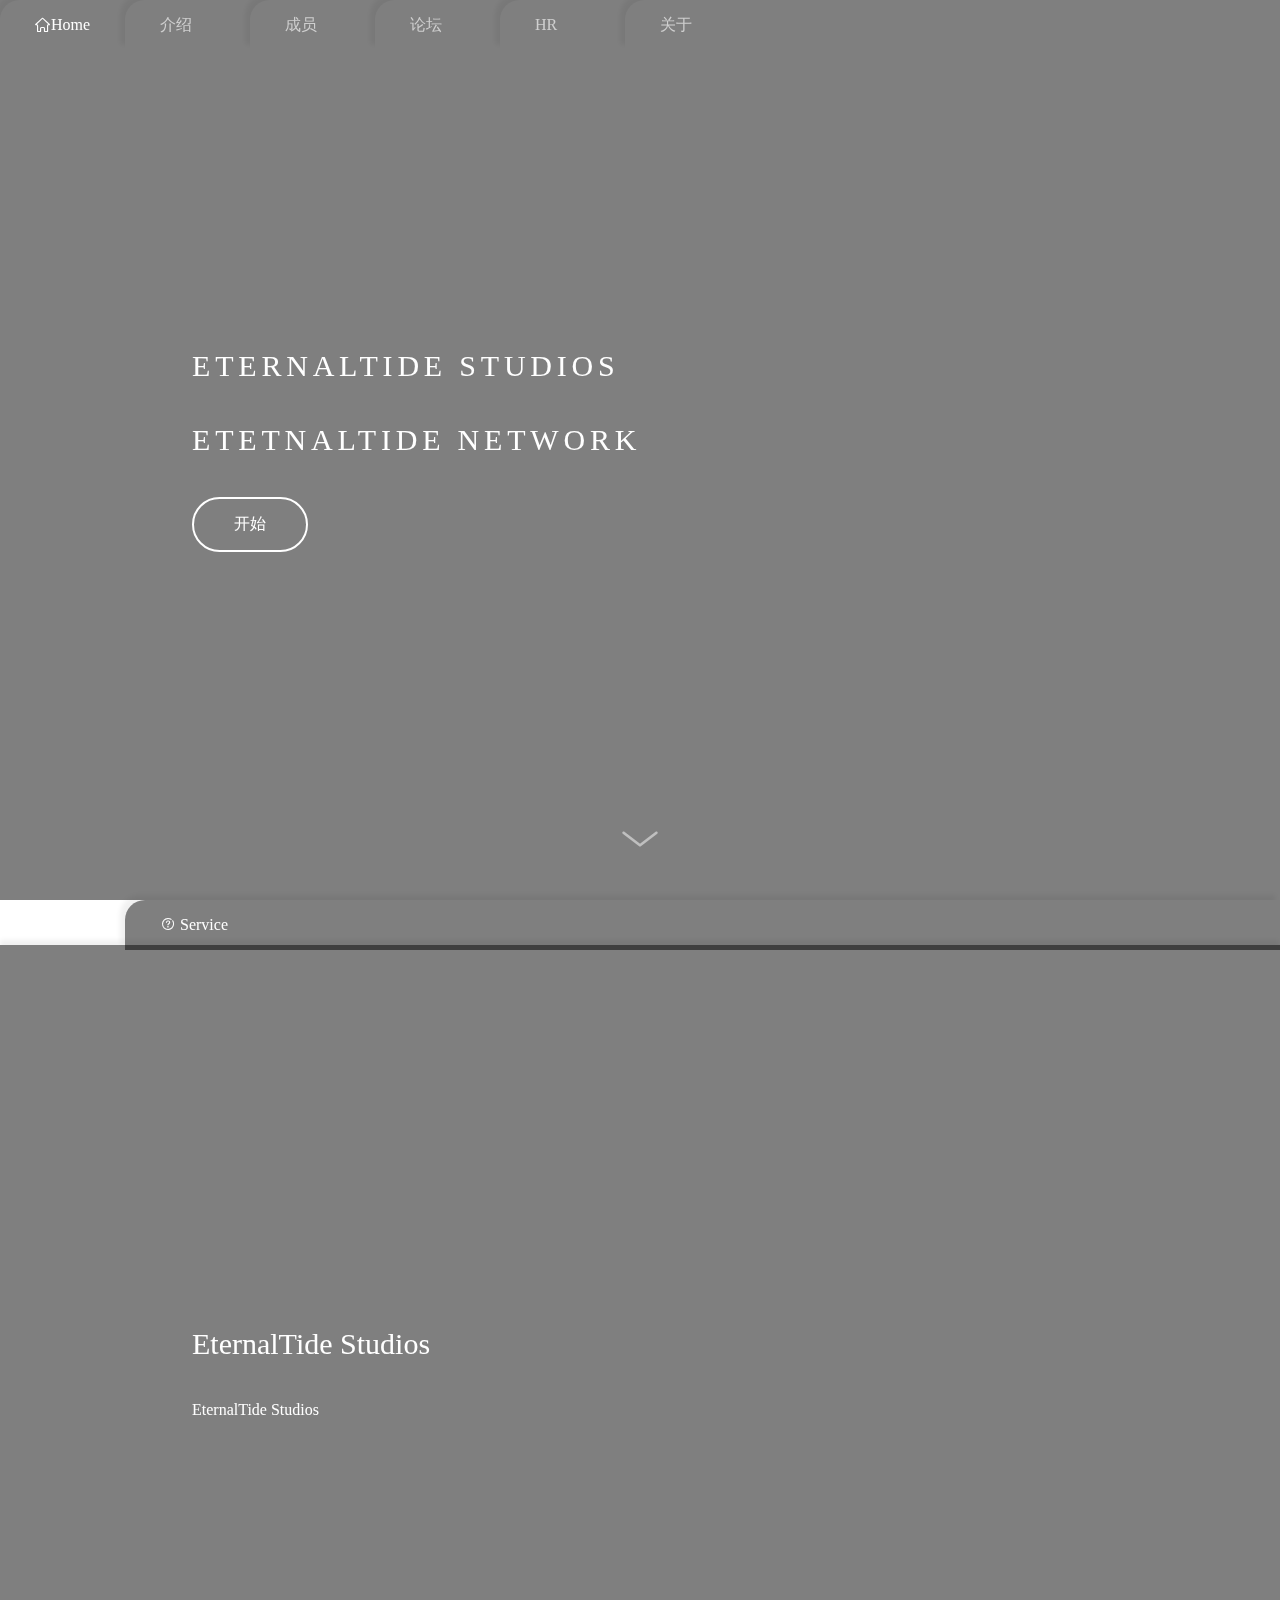
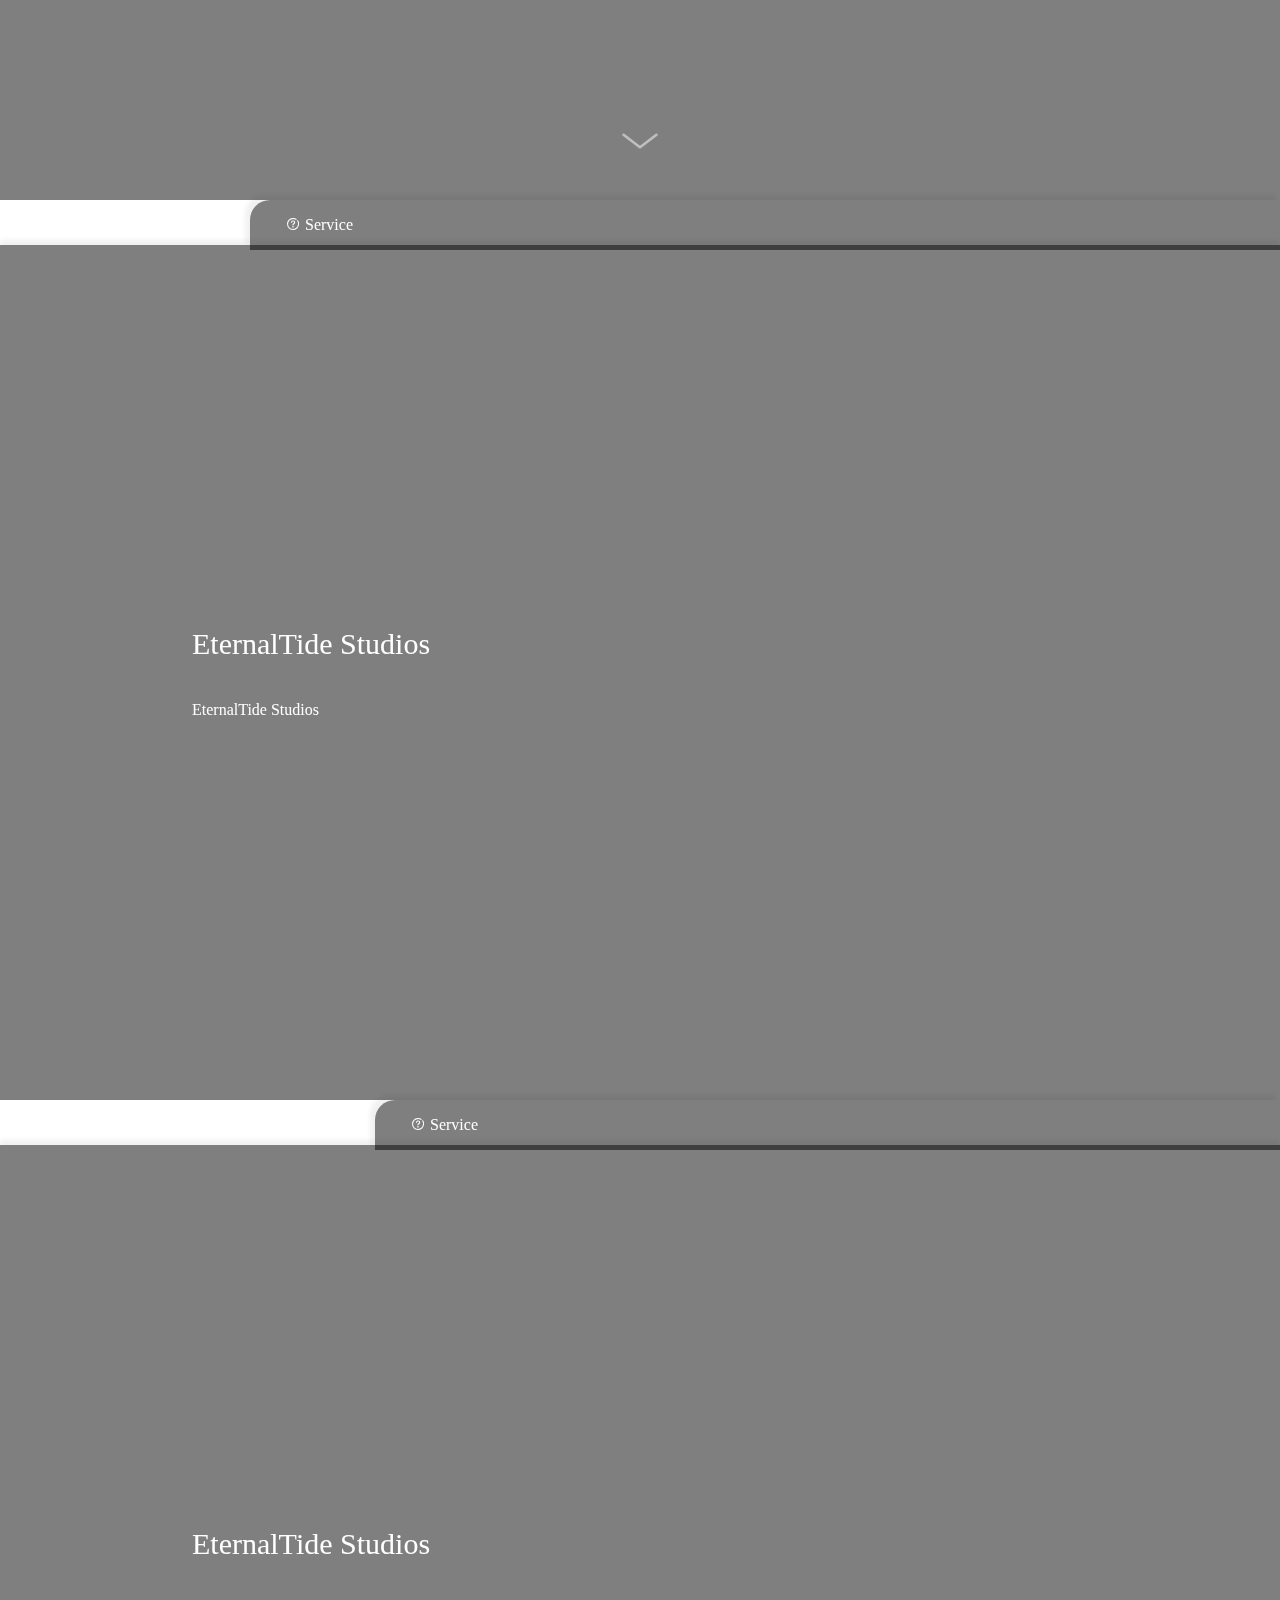
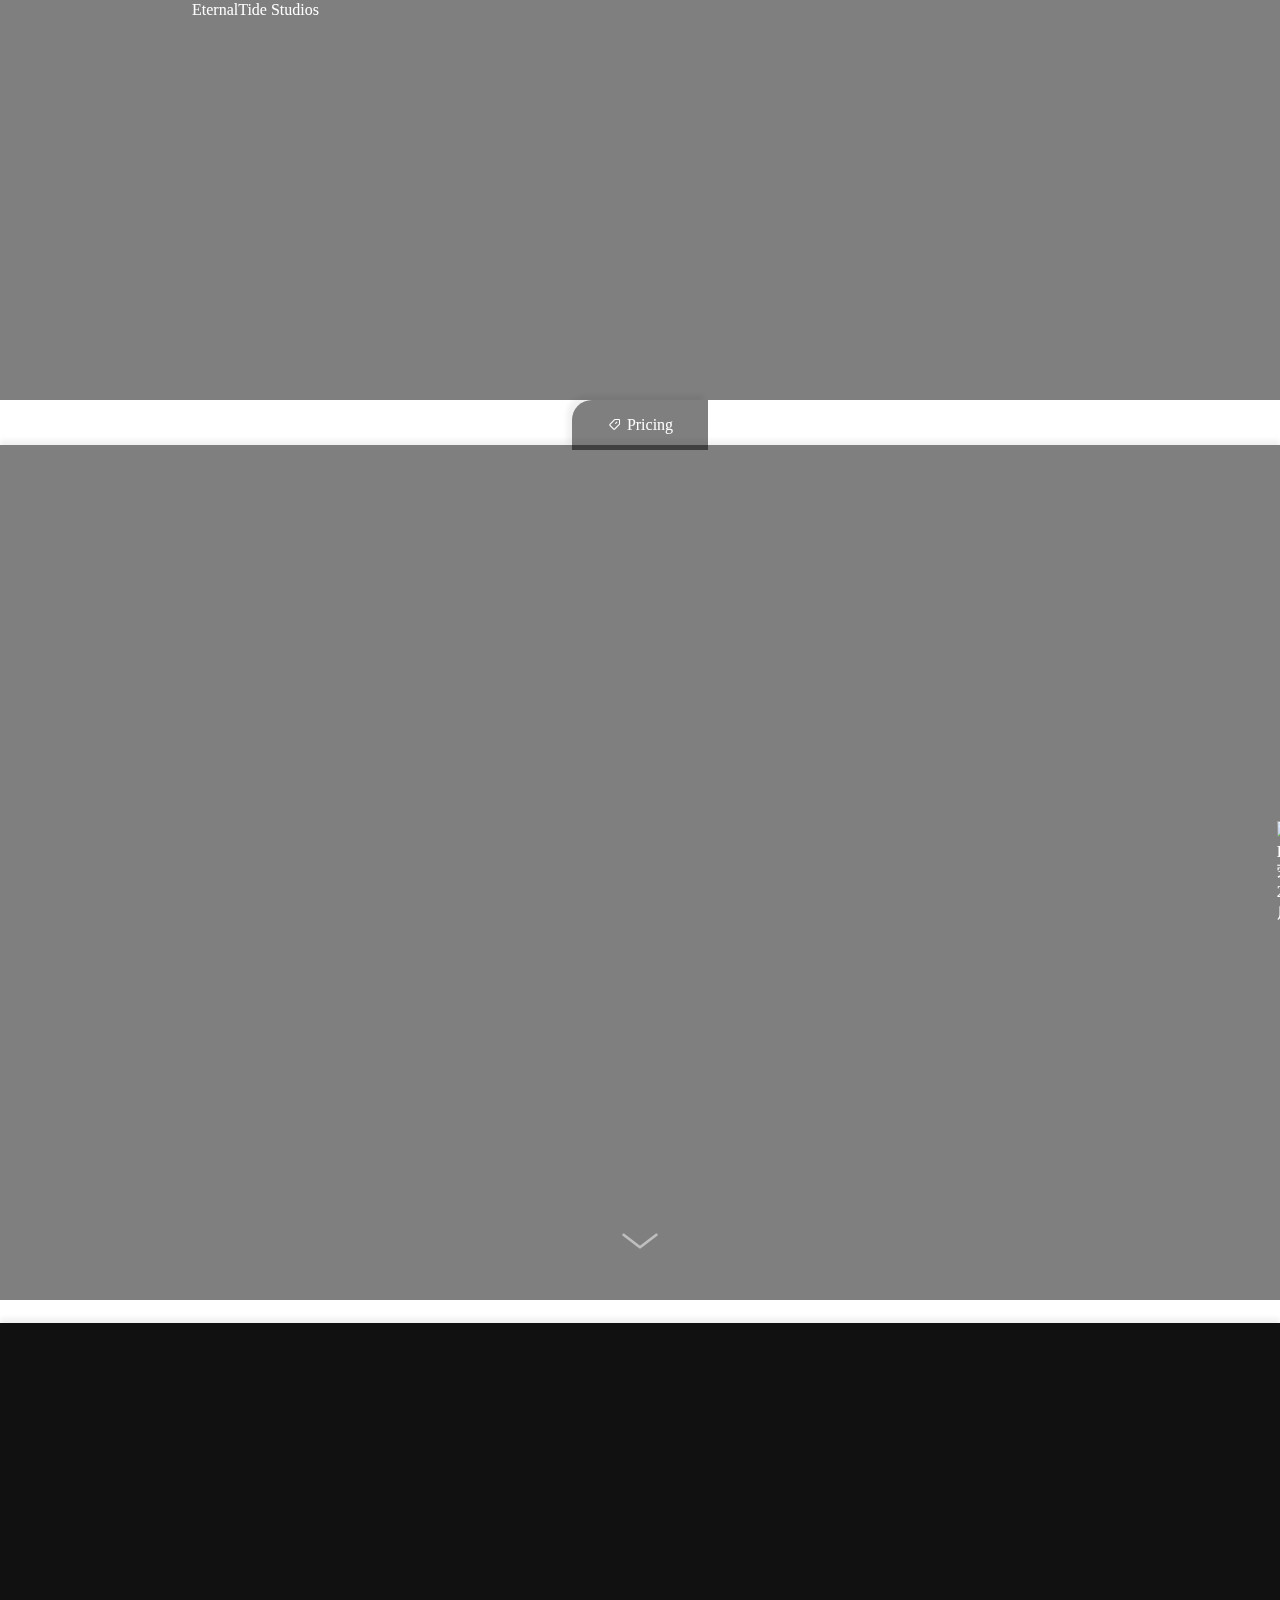
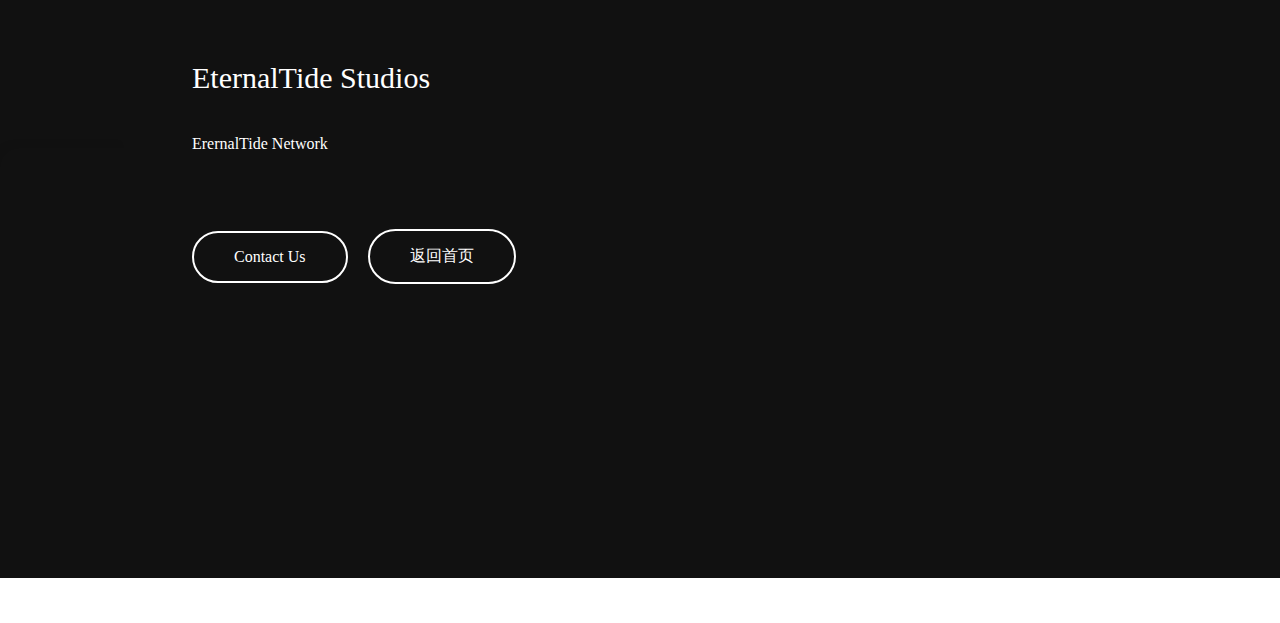
==== commit cc03ce02: "然后同意这个！！！" ====
--- a/index.html
+++ b/index.html
@@ -56,7 +56,7 @@
 		</div>
 		<div class="left-text">
 			<h2 class="middletext">EternalTide Studios</h2>
-			<h3 class="middletext" data-i18n="slogan">介休永恒潮汐网络科技工作室</h3>
+			<h3 class="middletext" data-i18n="slogan">永恒潮汐网络科技工作室</h3>
 			<div class="actions">
 				<a href="#intro" class="btn" data-i18n="Start">开始</a>
 			</div>
@@ -71,15 +71,31 @@
 		</a>
 		<div class="bg"></div>
 		<div class="left-text">
-			<div class="middletext" data-i18n="why_q">主要业务分为3种：</div>
+			<div class="middletext" data-i18n="why_q">主要业务/部门：</div>
 			<div data-i18n="why_a">
-			①：MC studio：建筑、皮肤、材质、光影等制作；插件/mod/数据包开发。
-			<br />
-			②：Network：Minecraft服务器、通讯技术、计算机运维、网络安全。
-			<br />
-			③：Developers：ASP.NET、Python、C++、C#、java、Web等。
-			<br />
-            ④：此外还有Authentication、Design、Mix等部门
+			①MC studio：建筑、皮肤、材质、光影等制作；插件/mod/数据包开发。成员有新项目需向高管提交策划案申请，申请通过后自己在工作室中组织参与人员。提交网易后策划获得百分之40分成，参与人员获得百分之20分成（若人数＞2则平均分红）
+		        <br />
+			        若工作室接单后由高管直接组织参与人员，参与人员获得百分之60分成（若人数＞2则平均分红）
+			<br />
+			②Network：Minecraft服务器、通讯技术、计算机运维、网络安全。成员有新项目需向高管提交策划案申请，申请通过后自己在工作室中组织参与人员。卖出/软件盈利后开发组获得百分之60分成，由开发组内部自行分配。
+			<br />
+				成员也可以提交关于Minecraft服务器的策划案，鉴于Minecraft服务器开发成本较高，需风险评估组通过市场调研查看此类型服务器的收益情况以及后续服务器能否回本/盈利等情况提交意见。
+			<br />
+				计算机运维与网络安全一般由高管直接任命，由Tian_Tempest直接管辖。成员需要维护程序/Minecraft 服务器等后台以及域名安全、防恶意攻击并有能力反击。
+			<br />
+			③Developers：ASP.NET、Python、C++、C#、java、Web等。此部门成员进工作室前需考试审核，分数达到79以上即可进入工作室。本部门由菲露露直接管辖，且一般情况由喵小酱管理。
+			<br />
+				在此部门，时常需要与MCstudio、Network部门合作，成员要拥有丰富的合作意识。分工合作才是效率与质量的皇帝。
+			<br />
+				有时，成员有自己想法后需自己判断能否独立实现。能，则自己完成后提交至工作室高管；否，向高管提交策划案申请，并自己组织参与人员。
+			<br />
+                        ④Design：UI设计、平面设计、3D设计。此部门成员需要有一定的艺术细胞，能够使用Figma、Pixso、Ai等绘制UI；能使用画世界，PS等绘图软件绘图。
+			<br />
+				能使用Blender等软件进行3D渲染、使用Blender、Maya等软件3D建模。（以上按照断句分为3个分部门，只需会一种即可）
+			<br />
+				此部门一般为其他部门的项目服务，若有部门需要设计部设计，需向设计部高管提交申请，由高管组织参与人员协助其他部门。
+			<br />
+			⑤DMA：此部门为工作室数字媒体部，成员需要使用Au、Fruit等合成专业音频；使用专业软硬件进行人声合成、配音;使用Pr、达芬奇进行视频调色、剪辑。（以上按照断句分为3个分部门，只需会一种即可）
 			</div>
 		</div>
 		<a class="float-down" href="#price">&#xe649;</a>
@@ -132,7 +148,7 @@
 	<section class="board board-price" style="--bg: url(https://i.imgtg.com/2023/07/18/OFigQS.jpg)">
 		<a onclick="document.documentElement.scrollTop=window.innerHeight*2" href="ms" id="#p1" class="title-bar">
 			<div class="bg"></div>
-			<span>&#xe60e; <span data-i18n="pricing">高管列表</span></span>
+			<span>&#xe60e; <span data-i18n="pricing">成员列表</span></span>
 		</a>
 		<div class="bg"></div>
 		<div class="plans">
@@ -142,8 +158,8 @@
 					喵小酱
 				</div>
 				<div class="Miao">
-					<div class="Miao-item"><span>部门</span> <span>人力资源部</span></div>
-					<div class="Miao-item"><span>部门</span> <span>工作室创始人之一</span></div>
+					<div class="Miao-item"><span>EtID：</span> <span>1001001</span></div>
+					<div class="Miao-item"><span>荣誉：</span> <span>工作室创始人之一</span></div>
 				</div>
 			</div>
 			<div class="plan">
@@ -152,8 +168,8 @@
 					Tian_Tempest
 				</div>
 				<div class="T">
-					<div class="T-item"><span>部门</span> <span>Network</span></div>
-					<div class="T-item"><span>部门</span> <span>工作室创始人之一</span></div>
+					<div class="T-item"><span>EtID：</span> <span>1201002</span></div>
+					<div class="T-item"><span>荣誉：</span> <span>工作室创始人之一</span></div>
 				</div>
 			</div>
 			<div class="plan">
@@ -162,8 +178,8 @@
 					菲露露
 				</div>
 				<div class="F">
-					<div class="F-item"><span>部门</span> <span>开发部</span></div>
-					<div class="F-item"><span>部门</span> <span>工作室吉祥物</span></div>
+					<div class="F-item"><span>EtID：</span> <span>1024</span></div>
+					<div class="F-item"><span>荣誉：</span> <span>工作室吉祥物</span></div>
 				</div>
 		        </div>
 				<div class="plan">
@@ -172,8 +188,8 @@
 					猫扑风铃
 				</div>
 				<div class="MP">
-					<div class="MP-item"><span>EtID</span> 10 Mibps</div>
-					<div class="MP-item"><span>部门</span> <span>认证部</span></div>
+					<div class="MP-item"><span>EtID：</span>1401003</span></div>
+					<div class="MP-item"><span>荣誉</span> <span>工作室认证部总管</span></div>
 				</div>
 			</div>
 			<div class="plan">
@@ -182,9 +198,10 @@
 					L
 				</div>
 				<div class="L">
-					<div class="L-item"><span>EtID</span> 10 Mibps</div>
-					<div class="L-item"><span>部门</span> <span>Network</span></div>					
-				</div>
+					<div class="L-item"><span>EtID</span>1228005</span></div>
+					<div class="L-item"><span>荣誉</span> <span>工作室2023年度优秀成员</span></div>					
+				</div>
+		        </div>
 			</div>
 			<div class="plan">
 				<div class="level">
@@ -192,38 +209,48 @@
 					袔蓼儿
 				</div>
 				<div class="X">
-					<div class="X-item"><span>EtID</span> 10 Mibps</div>
-					<div class="X-item"><span>部门</span> <span>设计部</span></div>
+					<div class="X-item"><span>EtID</span>1117004</span></div>
+					<div class="X-item"><span>荣誉</span> <span>工作室2022-2023年度优秀成员</span></div>
+				</div>
+			</div>
+			<div class="plan">
+				<div class="level">
+					<img class="X" src="https://q.qlogo.cn/g?b=qq&nk=1454273424&s=100">
+					云默安
+				</div>
+				<div class="X">
+					<div class="X-item"><span>EtID</span>1224012</span></div>
+					<div class="X-item"><span>荣誉</span> <span>工作室2021-2023年度优秀成员</span></div>
 				</div>
 			</div>		
 			<div class="plan">
 				<div class="level">
-					<img class="J" src="https://q.qlogo.cn/g?b=qq&nk=2604142557&s=100">
+					<img class="J" src="https://q.qlogo.cn/g?b=qq&nk=2879767835&s=100">
 					新武
 				</div>
 				<div class="X">
-					<div class="J-item"><span>EtID</span> 10 Mibps</div>
-					<div class="J-item"><span>部门</span> <span>Network</span></div>
-				</div>
-			</div>
-			<div class="plan">
-				<div class="level">
-					<img class="S" src="https://q.qlogo.cn/g?b=qq&nk=2604142557&s=100">
+					<div class="J-item"><span>EtID</span>1109007</span></div>
+					<div class="J-item"><span>荣誉</span> <span>工作室2023年度优秀成员</span></div>
+				</div>
+			</div>
+			<div class="plan">
+				<div class="level">
+					<img class="S" src="https://q.qlogo.cn/g?b=qq&nk=3119165863&s=100">
 					苏达
 				</div>
 				<div class="S">
-					<div class="S-item"><span>EtID</span> 10 Mibps</div>
-					<div class="S-item"><span>部门</span> <span>Network</span></div>
-				</div>
-			</div>
-			<div class="plan">
-				<div class="level">
-					<img class="Y" src="https://q.qlogo.cn/g?b=qq&nk=2604142557&s=100">
+					<div class="S-item"><span>EtID</span>1002008</span></div>
+					<div class="S-item"><span>荣誉</span> <span>工作室2023年度优秀成员</span></div>
+				</div>
+			</div>
+			<div class="plan">
+				<div class="level">
+					<img class="Y" src="https://q.qlogo.cn/g?b=qq&nk=292397643&s=100">
 					炎风
 				</div>
 				<div class="Y">
-					<div class="Y-item"><span>EtID</span> 10 Mibps</div>
-					<div class="Y-item"><span>部门</span> <span>Network</span></div>
+					<div class="Y-item"><span>EtID</span>1114006</span></div>
+					<div class="Y-item"><span>荣誉</span> <span>工作室2023年度优秀成员</span></div>
 				</div>
 			</div>
 			</div>
@@ -239,7 +266,31 @@
 		<div class="left-text">
 			<div class="middletext" data-i18n="operated">EternalTide Studios</div>
 			<div data-i18n="tos_text">
-				成立于2019年7月14日
+				主要盈利：
+				<br />
+				1.程序外包，我的世界服务器外包
+				<br />
+				2.网易我的世界收入：
+				<br />
+				（1）如你制作出作品，且网易审核通过，你将拿到分成与创作激励
+				<br />
+				（2）如你已经拥有其作品并未公布，您可以考虑将作品上传网易拿钱
+				<br />
+				举个例子：比如您制作了一张地图，定价100钻石（1RMB）。如果在网易下载量1000，去掉网易提成，工作室提成以及税务义务，您可以拿200-300不等。
+				<br />
+				得益于网易平台的特点，一般在地图发布之后都会受到一千以上的下载量，如果您来我们工作室，好处肯定少不了，但是您要付出相应的劳动。
+				<br />
+				工作室微信公众号：Etstudios
+				<br />
+				EternalTide 审核群：814727083
+				<br />
+				如有意愿，可访问官网点击”HR“，亦可直接进群审核
+				<br />
+				有事情请联系以下高管：
+				<br />
+				喵小酱QQ：2993936607、小天QQ：1044955998、菲露露QQ：2604142557、猫扑风铃QQ：83114743
+				<br />
+				当前急招：程序开发、自媒体运营、配音、mod开发、Minecraft服务器开发。
 				<br />
 				Copyright © 2019-2023 EternalTide Studios.All rights reserved.
 				<br />© 介休永恒潮汐科技网络工作室 保留所有权利。
